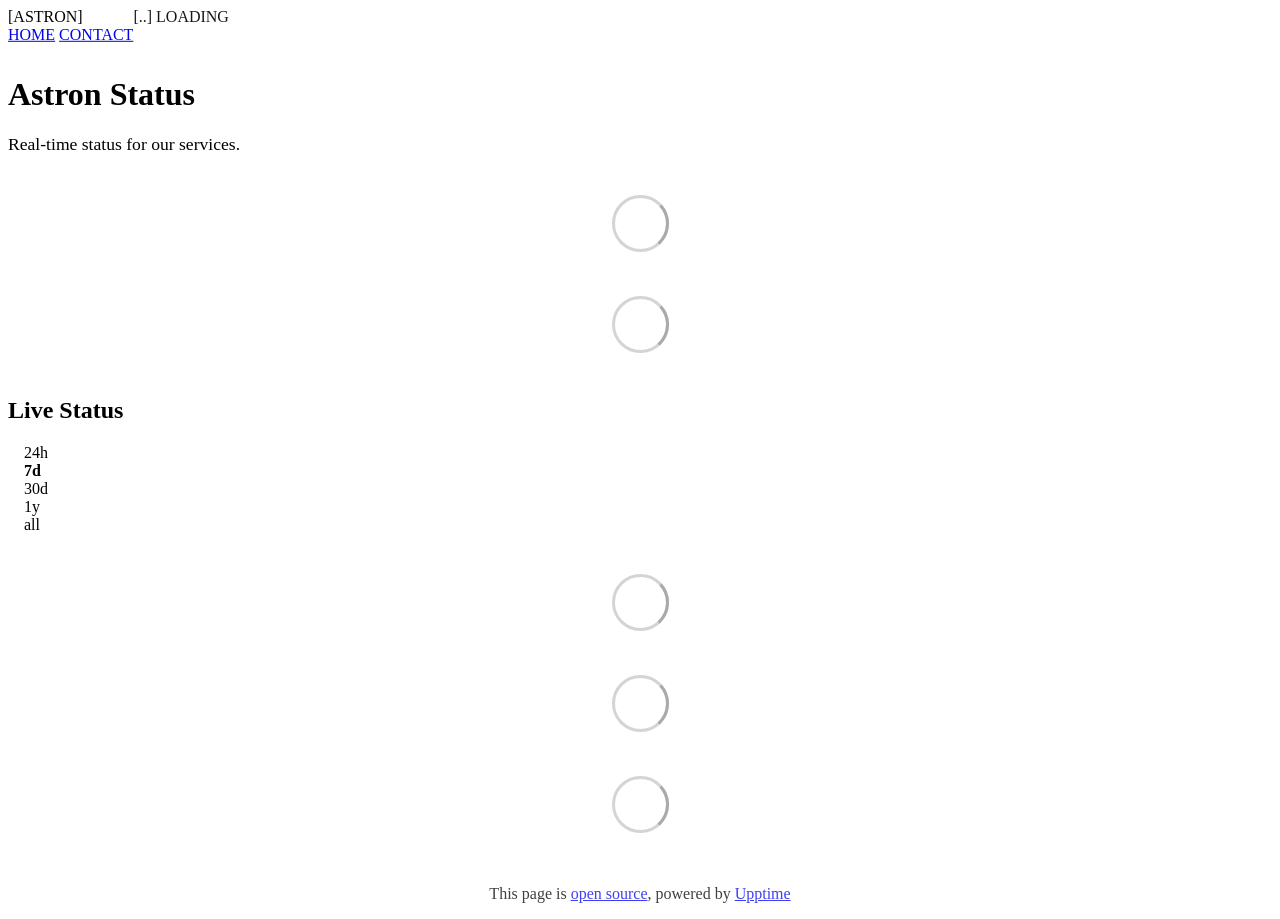
==== index.html @ dfa2bf89 "deploy: 3c7ea1530e923db7ce548e26ed9a985202ea8ff0" ====
<!DOCTYPE html> <html lang=en> <head> <meta charset=utf-8> <meta content="width=device-width,initial-scale=1" name=viewport> <meta content=#333333 name=theme-color> <base href=/ > <link href=manifest.json rel=manifest crossorigin=use-credentials> <script>__SAPPER__={baseUrl:"",preloaded:[void 0,{}]};if('serviceWorker' in navigator)navigator.serviceWorker.register('/service-worker.js');(function(){try{eval("async function x(){}");var main="/client/client.a3c14de9.js"}catch(e){main="/client/legacy/client.1df7ebd4.js"};var s=document.createElement("script");try{new Function("if(0)import('')")();s.src=main;s.type="module";s.crossOrigin="use-credentials";}catch(e){s.src="/client/shimport@2.0.5.js";s.setAttribute("data-main",main);}document.head.appendChild(s);}());</script> <link href=client/client-31a52aa5.css rel=stylesheet><link href=client/createOctokit-a85f76c7.css rel=stylesheet><link href=client/index-b0b6455a.css rel=stylesheet> <title>[ ASTRON STATUS ]</title><link href=https://status.astron.live/astron-theme.css rel=stylesheet><link href=https://status.astron.live/global.css rel=stylesheet><link href=https://raw.githubusercontent.com/upptime/upptime/master/assets/upptime-icon.svg rel=icon type=image/svg><link href=/logo-192.png rel=icon type=image/png> <link href=/client/client.a3c14de9.js rel=modulepreload as=script crossorigin=use-credentials><link href=/client/client-31a52aa5.css rel=preload as=style><link href=/client/index.81ff1f69.js rel=modulepreload as=script crossorigin=use-credentials><link href=/client/createOctokit.c7860b08.js rel=modulepreload as=script crossorigin=use-credentials><link href=/client/inject_styles.803b7e80.js rel=modulepreload as=script crossorigin=use-credentials><link href=/client/createOctokit-a85f76c7.css rel=preload as=style><link href=/client/index-b0b6455a.css rel=preload as=style></head> <body> <div id=sapper> <div class=background> <div class=bg-overlay></div> </div> <div class=container id=custom-ui style=display:none> <header class=header> <div class=logo>[ASTRON]</div> <div class=nav-right> <a href=https://astron.live>HOME</a> <a href=mailto:hi@astron.live>CONTACT</a> </div> </header> <main class=content> <div class=mods-list id=status-list> <a class="mod-item-link placeholder-item"> <div class=mod-item> <span class=mod-number>[..]</span> <span class=mod-name>LOADING</span> <span class=mod-desc></span> </div> </a> </div> </main> </div> <script src=https://cdnjs.cloudflare.com/ajax/libs/gsap/3.12.2/gsap.min.js></script> <script> if (window.location.pathname === '/' || window.location.pathname === '/index.html') {
      document.getElementById('custom-ui').style.display = 'flex';
      
      gsap.from(".background", { duration: 2, opacity: 0, ease: "power2.inOut" });
      gsap.from(".header", { duration: 1.2, y: -30, opacity: 0, ease: "power3.out", delay: 0.3 });
      gsap.from(".placeholder-item", { duration: 1, y: -40, opacity: 0, stagger: 0.15, ease: "back.out(1.2)", delay: 0.8 });

      fetch('https://raw.githubusercontent.com/teasyastron/status-page/master/history/summary.json').then(r => r.json()).then(data => {
          let html = '';
          data.forEach((site, index) => {
              const num = String(index + 1).padStart(2, '0');
              const isUp = site.status === 'up';
              const isDegraded = site.status === 'degraded';
              const statusText = isUp ? 'Online (' + site.time + 'ms)' : (isDegraded ? 'Degraded' : 'Offline');
              const indicatorClass = isUp ? 'up' : (isDegraded ? 'degraded' : 'down');
              const link = site.url || '#';
              
              html += `
                  <a href="${link}" class="mod-item-link dynamic-item" target="_blank" style="opacity:0">
                      <div class="mod-item">
                          <span class="mod-number">[${num}]</span>
                          <span class="mod-name">${site.name}</span>
                          <span class="mod-desc">${statusText}</span>
                          <span class="mod-status-indicator ${indicatorClass}"></span>
                      </div>
                  </a>
              `;
          });
          document.getElementById('status-list').innerHTML = html;
          gsap.to(".dynamic-item", { duration: 0.5, opacity: 1, y: 0, stagger: 0.1, ease: "power2.out" });
      }).catch(e => {
          console.error(e);
      });
  } </script> <nav class=svelte-a08hsz><div class="container svelte-a08hsz"> <ul class=svelte-a08hsz> </ul></div> </nav> <main class=container> <header class=svelte-ngkazm><h1><strong>Astron Status</strong></h1> <p class="svelte-ngkazm lead">Real-time status for our services.</header> <section class=svelte-8lnl4f><div class="svelte-68jxue loading"><svg class=svelte-68jxue height=38 stroke=#aaa width=38 xmlns=http://www.w3.org/2000/svg><g fill=none fill-rule=evenodd><g stroke-width=2 transform="translate(1 1)"><circle cx=18 cy=18 r=18 stroke-opacity=.5></circle><path d="M36 18c0-9.94-8.06-18-18-18"><animateTransform attributeName=transform dur=1s from="0 18 18" repeatCount=indefinite to="360 18 18" type=rotate></animateTransform></path></g></g></svg></div> </section> <section class=svelte-8lnl4f><div class="svelte-68jxue loading"><svg class=svelte-68jxue height=38 stroke=#aaa width=38 xmlns=http://www.w3.org/2000/svg><g fill=none fill-rule=evenodd><g stroke-width=2 transform="translate(1 1)"><circle cx=18 cy=18 r=18 stroke-opacity=.5></circle><path d="M36 18c0-9.94-8.06-18-18-18"><animateTransform attributeName=transform dur=1s from="0 18 18" repeatCount=indefinite to="360 18 18" type=rotate></animateTransform></path></g></g></svg></div> </section> <div class="svelte-fqsq6s f changed"><h2>Live Status</h2> <form class="svelte-fqsq6s f r"><div><input class=svelte-fqsq6s id=data_day name=d type=radio value=day><label class=svelte-fqsq6s for=data_day>24h</label></div> <div><input class=svelte-fqsq6s id=data_week name=d type=radio value=week checked><label class=svelte-fqsq6s for=data_week>7d</label></div> <div><input class=svelte-fqsq6s id=data_month name=d type=radio value=month><label class=svelte-fqsq6s for=data_month>30d</label></div> <div><input class=svelte-fqsq6s id=data_year name=d type=radio value=year><label class=svelte-fqsq6s for=data_year>1y</label></div> <div><input class=svelte-fqsq6s id=data_all name=d type=radio value=all><label class=svelte-fqsq6s for=data_all>all</label></div></form></div> <section class="svelte-fqsq6s live-status"><div class="svelte-68jxue loading"><svg class=svelte-68jxue height=38 stroke=#aaa width=38 xmlns=http://www.w3.org/2000/svg><g fill=none fill-rule=evenodd><g stroke-width=2 transform="translate(1 1)"><circle cx=18 cy=18 r=18 stroke-opacity=.5></circle><path d="M36 18c0-9.94-8.06-18-18-18"><animateTransform attributeName=transform dur=1s from="0 18 18" repeatCount=indefinite to="360 18 18" type=rotate></animateTransform></path></g></g></svg></div> </section> <section><div class="svelte-68jxue loading"><svg class=svelte-68jxue height=38 stroke=#aaa width=38 xmlns=http://www.w3.org/2000/svg><g fill=none fill-rule=evenodd><g stroke-width=2 transform="translate(1 1)"><circle cx=18 cy=18 r=18 stroke-opacity=.5></circle><path d="M36 18c0-9.94-8.06-18-18-18"><animateTransform attributeName=transform dur=1s from="0 18 18" repeatCount=indefinite to="360 18 18" type=rotate></animateTransform></path></g></g></svg></div> </section> <section><div class="svelte-68jxue loading"><svg class=svelte-68jxue height=38 stroke=#aaa width=38 xmlns=http://www.w3.org/2000/svg><g fill=none fill-rule=evenodd><g stroke-width=2 transform="translate(1 1)"><circle cx=18 cy=18 r=18 stroke-opacity=.5></circle><path d="M36 18c0-9.94-8.06-18-18-18"><animateTransform attributeName=transform dur=1s from="0 18 18" repeatCount=indefinite to="360 18 18" type=rotate></animateTransform></path></g></g></svg></div></section></main> <footer class=svelte-jbr799><p>This page is <a href=https://github.com/teasyastron/status-page>open source</a>, powered by <a href=https://upptime.js.org>Upptime</a></p> </footer></div> <script> try {
        if (typeof window !== "undefined" && window.navigator && navigator.serviceWorker) {
          navigator.serviceWorker.getRegistrations().then(function (registrations) {
            for (let registration of registrations) {
              registration.unregister();
            }
          });
        }
        if (typeof window !== "undefined" && "caches" in window) {
          caches.keys().then(function (keyList) {
            return Promise.all(
              keyList.map(function (key) {
                return caches.delete(key);
              })
            );
          });
        }
      } catch (error) {} </script>
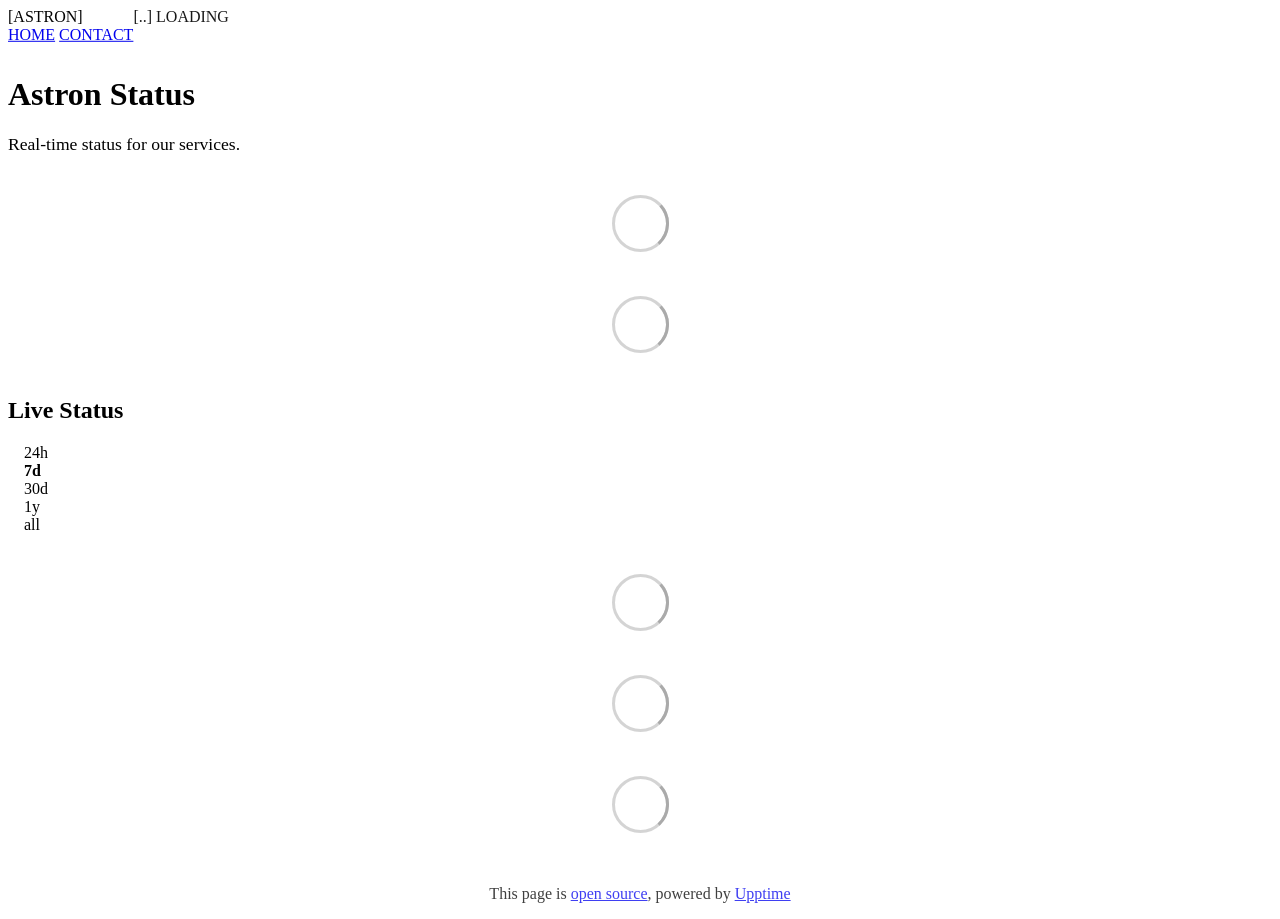
==== commit 95831fe1: "deploy: 974be0660827af40e8c73e22e7a86c883162ddcc" ====
--- a/index.html
+++ b/index.html
@@ -1,4 +1,4 @@
-<!DOCTYPE html> <html lang=en> <head> <meta charset=utf-8> <meta content="width=device-width,initial-scale=1" name=viewport> <meta content=#333333 name=theme-color> <base href=/ > <link href=manifest.json rel=manifest crossorigin=use-credentials> <script>__SAPPER__={baseUrl:"",preloaded:[void 0,{}]};if('serviceWorker' in navigator)navigator.serviceWorker.register('/service-worker.js');(function(){try{eval("async function x(){}");var main="/client/client.a3c14de9.js"}catch(e){main="/client/legacy/client.1df7ebd4.js"};var s=document.createElement("script");try{new Function("if(0)import('')")();s.src=main;s.type="module";s.crossOrigin="use-credentials";}catch(e){s.src="/client/shimport@2.0.5.js";s.setAttribute("data-main",main);}document.head.appendChild(s);}());</script> <link href=client/client-31a52aa5.css rel=stylesheet><link href=client/createOctokit-a85f76c7.css rel=stylesheet><link href=client/index-b0b6455a.css rel=stylesheet> <title>[ ASTRON STATUS ]</title><link href=https://status.astron.live/astron-theme.css rel=stylesheet><link href=https://status.astron.live/global.css rel=stylesheet><link href=https://raw.githubusercontent.com/upptime/upptime/master/assets/upptime-icon.svg rel=icon type=image/svg><link href=/logo-192.png rel=icon type=image/png> <link href=/client/client.a3c14de9.js rel=modulepreload as=script crossorigin=use-credentials><link href=/client/client-31a52aa5.css rel=preload as=style><link href=/client/index.81ff1f69.js rel=modulepreload as=script crossorigin=use-credentials><link href=/client/createOctokit.c7860b08.js rel=modulepreload as=script crossorigin=use-credentials><link href=/client/inject_styles.803b7e80.js rel=modulepreload as=script crossorigin=use-credentials><link href=/client/createOctokit-a85f76c7.css rel=preload as=style><link href=/client/index-b0b6455a.css rel=preload as=style></head> <body> <div id=sapper> <div class=background> <div class=bg-overlay></div> </div> <div class=container id=custom-ui style=display:none> <header class=header> <div class=logo>[ASTRON]</div> <div class=nav-right> <a href=https://astron.live>HOME</a> <a href=mailto:hi@astron.live>CONTACT</a> </div> </header> <main class=content> <div class=mods-list id=status-list> <a class="mod-item-link placeholder-item"> <div class=mod-item> <span class=mod-number>[..]</span> <span class=mod-name>LOADING</span> <span class=mod-desc></span> </div> </a> </div> </main> </div> <script src=https://cdnjs.cloudflare.com/ajax/libs/gsap/3.12.2/gsap.min.js></script> <script> if (window.location.pathname === '/' || window.location.pathname === '/index.html') {
+<!DOCTYPE html> <html lang=en> <head> <meta charset=utf-8> <meta content="width=device-width,initial-scale=1" name=viewport> <meta content=#333333 name=theme-color> <base href=/ > <link href=manifest.json rel=manifest crossorigin=use-credentials> <script>__SAPPER__={baseUrl:"",preloaded:[void 0,{}]};if('serviceWorker' in navigator)navigator.serviceWorker.register('/service-worker.js');(function(){try{eval("async function x(){}");var main="/client/client.cb63bbe5.js"}catch(e){main="/client/legacy/client.4ad7f8ba.js"};var s=document.createElement("script");try{new Function("if(0)import('')")();s.src=main;s.type="module";s.crossOrigin="use-credentials";}catch(e){s.src="/client/shimport@2.0.5.js";s.setAttribute("data-main",main);}document.head.appendChild(s);}());</script> <link href=client/client-31a52aa5.css rel=stylesheet><link href=client/createOctokit-a85f76c7.css rel=stylesheet><link href=client/index-b0b6455a.css rel=stylesheet> <title>[ ASTRON STATUS ]</title><link href=https://status.astron.live/astron-theme.css rel=stylesheet><link href=https://status.astron.live/global.css rel=stylesheet><link href=https://raw.githubusercontent.com/upptime/upptime/master/assets/upptime-icon.svg rel=icon type=image/svg><link href=/logo-192.png rel=icon type=image/png> <link href=/client/client.cb63bbe5.js rel=modulepreload as=script crossorigin=use-credentials><link href=/client/client-31a52aa5.css rel=preload as=style><link href=/client/index.92cb066a.js rel=modulepreload as=script crossorigin=use-credentials><link href=/client/createOctokit.c0d9b858.js rel=modulepreload as=script crossorigin=use-credentials><link href=/client/inject_styles.803b7e80.js rel=modulepreload as=script crossorigin=use-credentials><link href=/client/createOctokit-a85f76c7.css rel=preload as=style><link href=/client/index-b0b6455a.css rel=preload as=style></head> <body> <div id=sapper> <div class=background> <div class=bg-overlay></div> </div> <div class=container id=custom-ui style=display:none> <header class=header> <div class=logo>[ASTRON]</div> <div class=nav-right> <a href=https://astron.live>HOME</a> <a href=mailto:hi@astron.live>CONTACT</a> </div> </header> <main class=content> <div class=mods-list id=status-list> <a class="mod-item-link placeholder-item"> <div class=mod-item> <span class=mod-number>[..]</span> <span class=mod-name>LOADING</span> <span class=mod-desc></span> </div> </a> </div> </main> </div> <script src=https://cdnjs.cloudflare.com/ajax/libs/gsap/3.12.2/gsap.min.js></script> <script> if (window.location.pathname === '/' || window.location.pathname === '/index.html') {
       document.getElementById('custom-ui').style.display = 'flex';
       
       gsap.from(".background", { duration: 2, opacity: 0, ease: "power2.inOut" });
@@ -7,24 +7,28 @@
 
       fetch('https://raw.githubusercontent.com/teasyastron/status-page/master/history/summary.json').then(r => r.json()).then(data => {
           let html = '';
+          const nameMap = { 'Astron': 'astron', 'Rubber': 'Rubber', 'DNF': 'DNF Academy', 'CDN': 'astronCDN' };
+          
           data.forEach((site, index) => {
               const num = String(index + 1).padStart(2, '0');
               const isUp = site.status === 'up';
               const isDegraded = site.status === 'degraded';
-              const statusText = isUp ? 'Online (' + site.time + 'ms)' : (isDegraded ? 'Degraded' : 'Offline');
+              const statusText = isUp ? 'Online' : (isDegraded ? 'Degraded' : 'Offline');
               const indicatorClass = isUp ? 'up' : (isDegraded ? 'degraded' : 'down');
               const link = site.url || '#';
+              const displayName = nameMap[site.name] || site.name;
+              const pingText = '<span style="font-size: 0.85em; opacity: 0.6; display: block; margin-top: 2px;">' + site.time + 'ms</span>';
               
-              html += `
-                  <a href="${link}" class="mod-item-link dynamic-item" target="_blank" style="opacity:0">
-                      <div class="mod-item">
-                          <span class="mod-number">[${num}]</span>
-                          <span class="mod-name">${site.name}</span>
-                          <span class="mod-desc">${statusText}</span>
-                          <span class="mod-status-indicator ${indicatorClass}"></span>
-                      </div>
-                  </a>
-              `;
+              html += '<a href="' + link + '" class="mod-item-link dynamic-item" target="_blank" style="opacity:0">' +
+                      '<div class="mod-item">' +
+                          '<span class="mod-number">[' + num + ']</span>' +
+                          '<span class="mod-name">' + displayName + '</span>' +
+                          '<span class="mod-desc" style="text-align: right; display: flex; flex-direction: column; align-items: flex-end;">' +
+                              '<span style="display: flex; align-items: center; gap: 8px;">' + statusText + ' <span class="mod-status-indicator ' + indicatorClass + '"></span></span>' +
+                              pingText +
+                          '</span>' +
+                      '</div>' +
+                  '</a>';
           });
           document.getElementById('status-list').innerHTML = html;
           gsap.to(".dynamic-item", { duration: 0.5, opacity: 1, y: 0, stagger: 0.1, ease: "power2.out" });
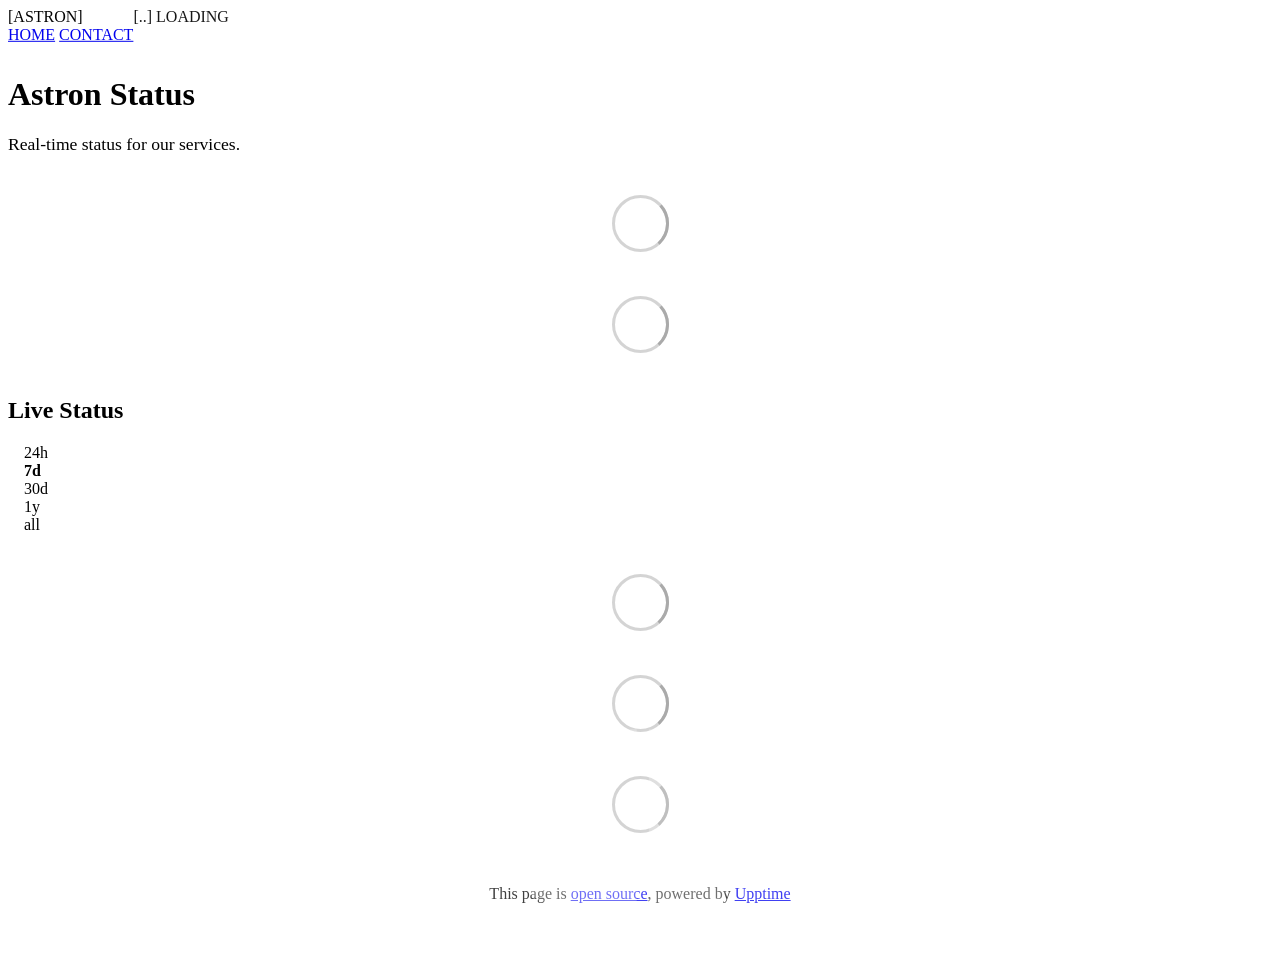
==== commit 4285d1fd: "deploy: 2793bbb029944d60989a6c4742f9b708f396f107" ====
--- a/index.html
+++ b/index.html
@@ -1,5 +1,6 @@
-<!DOCTYPE html> <html lang=en> <head> <meta charset=utf-8> <meta content="width=device-width,initial-scale=1" name=viewport> <meta content=#333333 name=theme-color> <base href=/ > <link href=manifest.json rel=manifest crossorigin=use-credentials> <script>__SAPPER__={baseUrl:"",preloaded:[void 0,{}]};if('serviceWorker' in navigator)navigator.serviceWorker.register('/service-worker.js');(function(){try{eval("async function x(){}");var main="/client/client.cb63bbe5.js"}catch(e){main="/client/legacy/client.4ad7f8ba.js"};var s=document.createElement("script");try{new Function("if(0)import('')")();s.src=main;s.type="module";s.crossOrigin="use-credentials";}catch(e){s.src="/client/shimport@2.0.5.js";s.setAttribute("data-main",main);}document.head.appendChild(s);}());</script> <link href=client/client-31a52aa5.css rel=stylesheet><link href=client/createOctokit-a85f76c7.css rel=stylesheet><link href=client/index-b0b6455a.css rel=stylesheet> <title>[ ASTRON STATUS ]</title><link href=https://status.astron.live/astron-theme.css rel=stylesheet><link href=https://status.astron.live/global.css rel=stylesheet><link href=https://raw.githubusercontent.com/upptime/upptime/master/assets/upptime-icon.svg rel=icon type=image/svg><link href=/logo-192.png rel=icon type=image/png> <link href=/client/client.cb63bbe5.js rel=modulepreload as=script crossorigin=use-credentials><link href=/client/client-31a52aa5.css rel=preload as=style><link href=/client/index.92cb066a.js rel=modulepreload as=script crossorigin=use-credentials><link href=/client/createOctokit.c0d9b858.js rel=modulepreload as=script crossorigin=use-credentials><link href=/client/inject_styles.803b7e80.js rel=modulepreload as=script crossorigin=use-credentials><link href=/client/createOctokit-a85f76c7.css rel=preload as=style><link href=/client/index-b0b6455a.css rel=preload as=style></head> <body> <div id=sapper> <div class=background> <div class=bg-overlay></div> </div> <div class=container id=custom-ui style=display:none> <header class=header> <div class=logo>[ASTRON]</div> <div class=nav-right> <a href=https://astron.live>HOME</a> <a href=mailto:hi@astron.live>CONTACT</a> </div> </header> <main class=content> <div class=mods-list id=status-list> <a class="mod-item-link placeholder-item"> <div class=mod-item> <span class=mod-number>[..]</span> <span class=mod-name>LOADING</span> <span class=mod-desc></span> </div> </a> </div> </main> </div> <script src=https://cdnjs.cloudflare.com/ajax/libs/gsap/3.12.2/gsap.min.js></script> <script> if (window.location.pathname === '/' || window.location.pathname === '/index.html') {
+<!DOCTYPE html> <html lang=en> <head> <meta charset=utf-8> <meta content="width=device-width,initial-scale=1" name=viewport> <meta content=#333333 name=theme-color> <base href=/ > <link href=manifest.json rel=manifest crossorigin=use-credentials> <script>__SAPPER__={baseUrl:"",preloaded:[void 0,{}]};if('serviceWorker' in navigator)navigator.serviceWorker.register('/service-worker.js');(function(){try{eval("async function x(){}");var main="/client/client.ac24592d.js"}catch(e){main="/client/legacy/client.bace5d03.js"};var s=document.createElement("script");try{new Function("if(0)import('')")();s.src=main;s.type="module";s.crossOrigin="use-credentials";}catch(e){s.src="/client/shimport@2.0.5.js";s.setAttribute("data-main",main);}document.head.appendChild(s);}());</script> <link href=client/client-31a52aa5.css rel=stylesheet><link href=client/createOctokit-a85f76c7.css rel=stylesheet><link href=client/index-b0b6455a.css rel=stylesheet> <title>[ ASTRON STATUS ]</title><link href=assets/apple-touch-icon.png rel=apple-touch-icon sizes=180x180> <link href=assets/favicon-32x32.png rel=icon type=image/png sizes=32x32> <link href=assets/favicon-16x16.png rel=icon type=image/png sizes=16x16> <link href=assets/favicon.ico rel="shortcut icon"> <style>@font-face{font-family:'Space Mono';src:url(assets/SpaceMono-Regular.ttf) format('truetype');font-weight:400;font-style:normal}@font-face{font-family:'Space Mono';src:url(assets/SpaceMono-Bold.ttf) format('truetype');font-weight:700;font-style:normal}@font-face{font-family:'Archivo Black';src:url(assets/ArchivoBlack-Regular.ttf) format('truetype');font-weight:400;font-style:normal}.hero-text{position:absolute;bottom:-1.5vw;left:0;width:100%;text-align:center;font-family:'Archivo Black',sans-serif;font-size:26vw;line-height:.75;color:#fff;text-transform:lowercase;letter-spacing:-.06em;z-index:2;pointer-events:none;transform:scaleX(1.15);opacity:.25;mix-blend-mode:screen}</style> <link href=https://status.astron.live/astron-theme.css rel=stylesheet><link href=https://status.astron.live/global.css rel=stylesheet><link href=https://raw.githubusercontent.com/upptime/upptime/master/assets/upptime-icon.svg rel=icon type=image/svg><link href=/logo-192.png rel=icon type=image/png> <link href=/client/client.ac24592d.js rel=modulepreload as=script crossorigin=use-credentials><link href=/client/client-31a52aa5.css rel=preload as=style><link href=/client/index.9061594f.js rel=modulepreload as=script crossorigin=use-credentials><link href=/client/createOctokit.8cdc662b.js rel=modulepreload as=script crossorigin=use-credentials><link href=/client/inject_styles.803b7e80.js rel=modulepreload as=script crossorigin=use-credentials><link href=/client/createOctokit-a85f76c7.css rel=preload as=style><link href=/client/index-b0b6455a.css rel=preload as=style></head> <body> <div id=sapper> <div class=background id=custom-bg style=display:none> <div class=bg-overlay></div> </div> <div class=container id=custom-ui style=display:none> <header class=header> <div class=logo>[ASTRON]</div> <div class=nav-right> <a href=https://astron.live>HOME</a> <a href=mailto:hi@astron.live>CONTACT</a> </div> </header> <main class=content> <div class=mods-list id=status-list> <a class="mod-item-link placeholder-item"> <div class=mod-item> <span class=mod-number>[..]</span> <span class=mod-name>LOADING</span> <span class=mod-desc></span> </div> </a> </div> </main> <div class=hero-text>astron</div> </div> <script src=https://cdnjs.cloudflare.com/ajax/libs/gsap/3.12.2/gsap.min.js></script> <script> if (window.location.pathname === '/' || window.location.pathname === '/index.html') {
       document.getElementById('custom-ui').style.display = 'flex';
+      document.getElementById('custom-bg').style.display = 'block';
       
       gsap.from(".background", { duration: 2, opacity: 0, ease: "power2.inOut" });
       gsap.from(".header", { duration: 1.2, y: -30, opacity: 0, ease: "power3.out", delay: 0.3 });
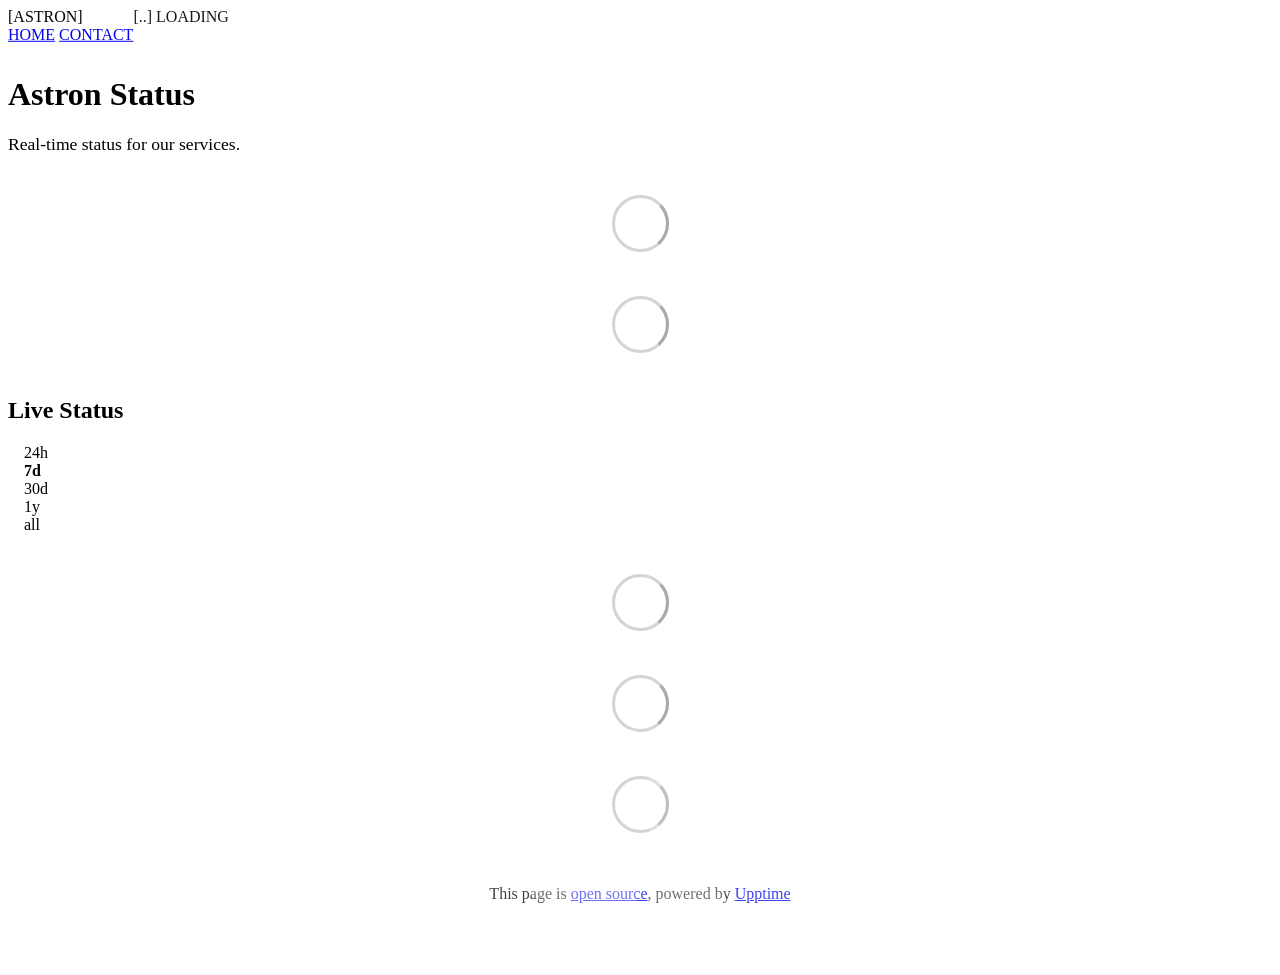
==== commit 9f74894b: "deploy: 6b3ccb5ae75602ca5fecc518118f60ef1b84a1bc" ====
--- a/index.html
+++ b/index.html
@@ -1,7 +1,8 @@
-<!DOCTYPE html> <html lang=en> <head> <meta charset=utf-8> <meta content="width=device-width,initial-scale=1" name=viewport> <meta content=#333333 name=theme-color> <base href=/ > <link href=manifest.json rel=manifest crossorigin=use-credentials> <script>__SAPPER__={baseUrl:"",preloaded:[void 0,{}]};if('serviceWorker' in navigator)navigator.serviceWorker.register('/service-worker.js');(function(){try{eval("async function x(){}");var main="/client/client.ac24592d.js"}catch(e){main="/client/legacy/client.bace5d03.js"};var s=document.createElement("script");try{new Function("if(0)import('')")();s.src=main;s.type="module";s.crossOrigin="use-credentials";}catch(e){s.src="/client/shimport@2.0.5.js";s.setAttribute("data-main",main);}document.head.appendChild(s);}());</script> <link href=client/client-31a52aa5.css rel=stylesheet><link href=client/createOctokit-a85f76c7.css rel=stylesheet><link href=client/index-b0b6455a.css rel=stylesheet> <title>[ ASTRON STATUS ]</title><link href=assets/apple-touch-icon.png rel=apple-touch-icon sizes=180x180> <link href=assets/favicon-32x32.png rel=icon type=image/png sizes=32x32> <link href=assets/favicon-16x16.png rel=icon type=image/png sizes=16x16> <link href=assets/favicon.ico rel="shortcut icon"> <style>@font-face{font-family:'Space Mono';src:url(assets/SpaceMono-Regular.ttf) format('truetype');font-weight:400;font-style:normal}@font-face{font-family:'Space Mono';src:url(assets/SpaceMono-Bold.ttf) format('truetype');font-weight:700;font-style:normal}@font-face{font-family:'Archivo Black';src:url(assets/ArchivoBlack-Regular.ttf) format('truetype');font-weight:400;font-style:normal}.hero-text{position:absolute;bottom:-1.5vw;left:0;width:100%;text-align:center;font-family:'Archivo Black',sans-serif;font-size:26vw;line-height:.75;color:#fff;text-transform:lowercase;letter-spacing:-.06em;z-index:2;pointer-events:none;transform:scaleX(1.15);opacity:.25;mix-blend-mode:screen}</style> <link href=https://status.astron.live/astron-theme.css rel=stylesheet><link href=https://status.astron.live/global.css rel=stylesheet><link href=https://raw.githubusercontent.com/upptime/upptime/master/assets/upptime-icon.svg rel=icon type=image/svg><link href=/logo-192.png rel=icon type=image/png> <link href=/client/client.ac24592d.js rel=modulepreload as=script crossorigin=use-credentials><link href=/client/client-31a52aa5.css rel=preload as=style><link href=/client/index.9061594f.js rel=modulepreload as=script crossorigin=use-credentials><link href=/client/createOctokit.8cdc662b.js rel=modulepreload as=script crossorigin=use-credentials><link href=/client/inject_styles.803b7e80.js rel=modulepreload as=script crossorigin=use-credentials><link href=/client/createOctokit-a85f76c7.css rel=preload as=style><link href=/client/index-b0b6455a.css rel=preload as=style></head> <body> <div id=sapper> <div class=background id=custom-bg style=display:none> <div class=bg-overlay></div> </div> <div class=container id=custom-ui style=display:none> <header class=header> <div class=logo>[ASTRON]</div> <div class=nav-right> <a href=https://astron.live>HOME</a> <a href=mailto:hi@astron.live>CONTACT</a> </div> </header> <main class=content> <div class=mods-list id=status-list> <a class="mod-item-link placeholder-item"> <div class=mod-item> <span class=mod-number>[..]</span> <span class=mod-name>LOADING</span> <span class=mod-desc></span> </div> </a> </div> </main> <div class=hero-text>astron</div> </div> <script src=https://cdnjs.cloudflare.com/ajax/libs/gsap/3.12.2/gsap.min.js></script> <script> if (window.location.pathname === '/' || window.location.pathname === '/index.html') {
+<!DOCTYPE html> <html lang=en> <head> <meta charset=utf-8> <meta content="width=device-width,initial-scale=1" name=viewport> <meta content=#333333 name=theme-color> <base href=/ > <link href=manifest.json rel=manifest crossorigin=use-credentials> <script>__SAPPER__={baseUrl:"",preloaded:[void 0,{}]};if('serviceWorker' in navigator)navigator.serviceWorker.register('/service-worker.js');(function(){try{eval("async function x(){}");var main="/client/client.9e993d7f.js"}catch(e){main="/client/legacy/client.273bb1c9.js"};var s=document.createElement("script");try{new Function("if(0)import('')")();s.src=main;s.type="module";s.crossOrigin="use-credentials";}catch(e){s.src="/client/shimport@2.0.5.js";s.setAttribute("data-main",main);}document.head.appendChild(s);}());</script> <link href=client/client-31a52aa5.css rel=stylesheet><link href=client/createOctokit-a85f76c7.css rel=stylesheet><link href=client/index-b0b6455a.css rel=stylesheet> <title>[ ASTRON STATUS ]</title><link href=assets/apple-touch-icon.png rel=apple-touch-icon sizes=180x180> <link href=assets/favicon-32x32.png rel=icon type=image/png sizes=32x32> <link href=assets/favicon-16x16.png rel=icon type=image/png sizes=16x16> <link href=assets/favicon.ico rel="shortcut icon"> <style>@font-face{font-family:'Space Mono';src:url(assets/SpaceMono-Regular.ttf) format('truetype');font-weight:400;font-style:normal}@font-face{font-family:'Space Mono';src:url(assets/SpaceMono-Bold.ttf) format('truetype');font-weight:700;font-style:normal}@font-face{font-family:'Archivo Black';src:url(assets/ArchivoBlack-Regular.ttf) format('truetype');font-weight:400;font-style:normal}.hero-text{position:absolute;bottom:-1.5vw;left:0;width:100%;text-align:center;font-family:'Archivo Black',sans-serif;font-size:26vw;line-height:.75;color:#fff;text-transform:lowercase;letter-spacing:-.06em;z-index:2;pointer-events:none;transform:scaleX(1.15);opacity:.25;mix-blend-mode:screen}</style> <link href=https://status.astron.live/astron-theme.css rel=stylesheet><link href=https://status.astron.live/global.css rel=stylesheet><link href=https://raw.githubusercontent.com/upptime/upptime/master/assets/upptime-icon.svg rel=icon type=image/svg><link href=/logo-192.png rel=icon type=image/png> <link href=/client/client.9e993d7f.js rel=modulepreload as=script crossorigin=use-credentials><link href=/client/client-31a52aa5.css rel=preload as=style><link href=/client/index.1feebdd6.js rel=modulepreload as=script crossorigin=use-credentials><link href=/client/createOctokit.2e9c6101.js rel=modulepreload as=script crossorigin=use-credentials><link href=/client/inject_styles.803b7e80.js rel=modulepreload as=script crossorigin=use-credentials><link href=/client/createOctokit-a85f76c7.css rel=preload as=style><link href=/client/index-b0b6455a.css rel=preload as=style></head> <body> <div id=sapper> <div class=background id=custom-bg style=display:none> <div class=bg-overlay></div> </div> <div class=container id=custom-ui style=display:none> <header class=header> <div class=logo>[ASTRON]</div> <div class=nav-right> <a href=https://astron.live>HOME</a> <a href=mailto:hi@astron.live>CONTACT</a> </div> </header> <main class=content> <div class=mods-list id=status-list> <a class="mod-item-link placeholder-item"> <div class=mod-item> <span class=mod-number>[..]</span> <span class=mod-name>LOADING</span> <span class=mod-desc></span> </div> </a> </div> </main> <div class=hero-text>astron</div> </div> <script src=https://cdnjs.cloudflare.com/ajax/libs/gsap/3.12.2/gsap.min.js></script> <script> if (window.location.pathname === '/' || window.location.pathname === '/index.html') {
       document.getElementById('custom-ui').style.display = 'flex';
       document.getElementById('custom-bg').style.display = 'block';
       
+      const startTime = Date.now();
       gsap.from(".background", { duration: 2, opacity: 0, ease: "power2.inOut" });
       gsap.from(".header", { duration: 1.2, y: -30, opacity: 0, ease: "power3.out", delay: 0.3 });
       gsap.from(".placeholder-item", { duration: 1, y: -40, opacity: 0, stagger: 0.15, ease: "back.out(1.2)", delay: 0.8 });
@@ -20,7 +21,7 @@
               const displayName = nameMap[site.name] || site.name;
               const pingText = '<span style="font-size: 0.85em; opacity: 0.6; display: block; margin-top: 2px;">' + site.time + 'ms</span>';
               
-              html += '<a href="' + link + '" class="mod-item-link dynamic-item" target="_blank" style="opacity:0">' +
+              html += '<a href="' + link + '" class="mod-item-link dynamic-item" target="_blank">' +
                       '<div class="mod-item">' +
                           '<span class="mod-number">[' + num + ']</span>' +
                           '<span class="mod-name">' + displayName + '</span>' +
@@ -32,7 +33,19 @@
                   '</a>';
           });
           document.getElementById('status-list').innerHTML = html;
-          gsap.to(".dynamic-item", { duration: 0.5, opacity: 1, y: 0, stagger: 0.1, ease: "power2.out" });
+          
+          const elapsed = (Date.now() - startTime) / 1000;
+          let remainingDelay = 0.8 - elapsed;
+          if (remainingDelay < 0) remainingDelay = 0;
+          
+          gsap.from(".dynamic-item", { 
+              duration: 1, 
+              y: -40, 
+              opacity: 0, 
+              stagger: 0.15, 
+              ease: "back.out(1.2)", 
+              delay: remainingDelay 
+          });
       }).catch(e => {
           console.error(e);
       });
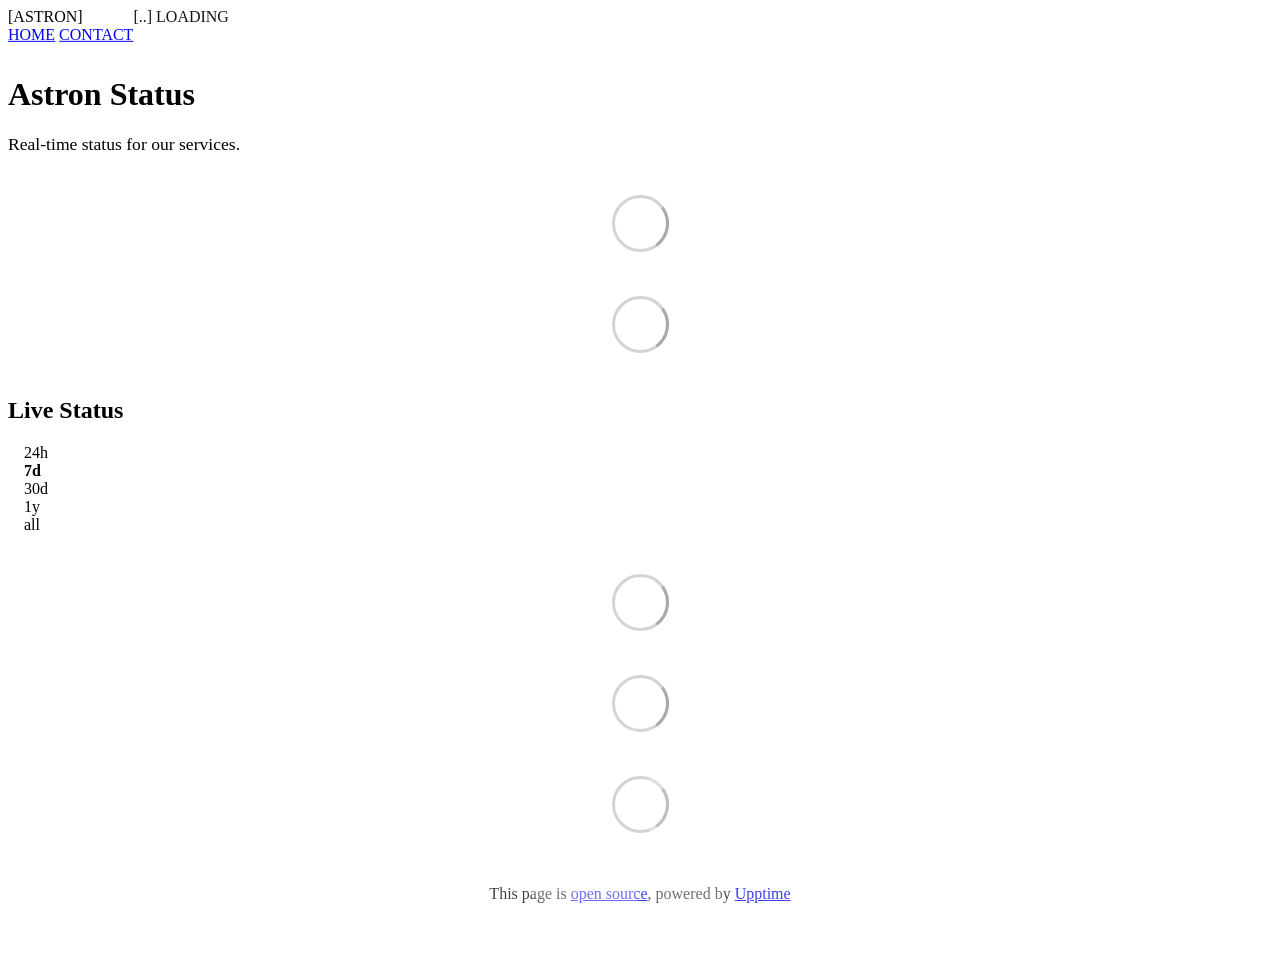
==== commit b31a8a7c: "deploy: 57fe9e6ed13a9305a5ef456f17912b824ae50830" ====
--- a/index.html
+++ b/index.html
@@ -1,4 +1,4 @@
-<!DOCTYPE html> <html lang=en> <head> <meta charset=utf-8> <meta content="width=device-width,initial-scale=1" name=viewport> <meta content=#333333 name=theme-color> <base href=/ > <link href=manifest.json rel=manifest crossorigin=use-credentials> <script>__SAPPER__={baseUrl:"",preloaded:[void 0,{}]};if('serviceWorker' in navigator)navigator.serviceWorker.register('/service-worker.js');(function(){try{eval("async function x(){}");var main="/client/client.9e993d7f.js"}catch(e){main="/client/legacy/client.273bb1c9.js"};var s=document.createElement("script");try{new Function("if(0)import('')")();s.src=main;s.type="module";s.crossOrigin="use-credentials";}catch(e){s.src="/client/shimport@2.0.5.js";s.setAttribute("data-main",main);}document.head.appendChild(s);}());</script> <link href=client/client-31a52aa5.css rel=stylesheet><link href=client/createOctokit-a85f76c7.css rel=stylesheet><link href=client/index-b0b6455a.css rel=stylesheet> <title>[ ASTRON STATUS ]</title><link href=assets/apple-touch-icon.png rel=apple-touch-icon sizes=180x180> <link href=assets/favicon-32x32.png rel=icon type=image/png sizes=32x32> <link href=assets/favicon-16x16.png rel=icon type=image/png sizes=16x16> <link href=assets/favicon.ico rel="shortcut icon"> <style>@font-face{font-family:'Space Mono';src:url(assets/SpaceMono-Regular.ttf) format('truetype');font-weight:400;font-style:normal}@font-face{font-family:'Space Mono';src:url(assets/SpaceMono-Bold.ttf) format('truetype');font-weight:700;font-style:normal}@font-face{font-family:'Archivo Black';src:url(assets/ArchivoBlack-Regular.ttf) format('truetype');font-weight:400;font-style:normal}.hero-text{position:absolute;bottom:-1.5vw;left:0;width:100%;text-align:center;font-family:'Archivo Black',sans-serif;font-size:26vw;line-height:.75;color:#fff;text-transform:lowercase;letter-spacing:-.06em;z-index:2;pointer-events:none;transform:scaleX(1.15);opacity:.25;mix-blend-mode:screen}</style> <link href=https://status.astron.live/astron-theme.css rel=stylesheet><link href=https://status.astron.live/global.css rel=stylesheet><link href=https://raw.githubusercontent.com/upptime/upptime/master/assets/upptime-icon.svg rel=icon type=image/svg><link href=/logo-192.png rel=icon type=image/png> <link href=/client/client.9e993d7f.js rel=modulepreload as=script crossorigin=use-credentials><link href=/client/client-31a52aa5.css rel=preload as=style><link href=/client/index.1feebdd6.js rel=modulepreload as=script crossorigin=use-credentials><link href=/client/createOctokit.2e9c6101.js rel=modulepreload as=script crossorigin=use-credentials><link href=/client/inject_styles.803b7e80.js rel=modulepreload as=script crossorigin=use-credentials><link href=/client/createOctokit-a85f76c7.css rel=preload as=style><link href=/client/index-b0b6455a.css rel=preload as=style></head> <body> <div id=sapper> <div class=background id=custom-bg style=display:none> <div class=bg-overlay></div> </div> <div class=container id=custom-ui style=display:none> <header class=header> <div class=logo>[ASTRON]</div> <div class=nav-right> <a href=https://astron.live>HOME</a> <a href=mailto:hi@astron.live>CONTACT</a> </div> </header> <main class=content> <div class=mods-list id=status-list> <a class="mod-item-link placeholder-item"> <div class=mod-item> <span class=mod-number>[..]</span> <span class=mod-name>LOADING</span> <span class=mod-desc></span> </div> </a> </div> </main> <div class=hero-text>astron</div> </div> <script src=https://cdnjs.cloudflare.com/ajax/libs/gsap/3.12.2/gsap.min.js></script> <script> if (window.location.pathname === '/' || window.location.pathname === '/index.html') {
+<!DOCTYPE html> <html lang=en> <head> <meta charset=utf-8> <meta content="width=device-width,initial-scale=1" name=viewport> <meta content=#333333 name=theme-color> <base href=/ > <link href=manifest.json rel=manifest crossorigin=use-credentials> <script>__SAPPER__={baseUrl:"",preloaded:[void 0,{}]};if('serviceWorker' in navigator)navigator.serviceWorker.register('/service-worker.js');(function(){try{eval("async function x(){}");var main="/client/client.21e8a48b.js"}catch(e){main="/client/legacy/client.fbf12259.js"};var s=document.createElement("script");try{new Function("if(0)import('')")();s.src=main;s.type="module";s.crossOrigin="use-credentials";}catch(e){s.src="/client/shimport@2.0.5.js";s.setAttribute("data-main",main);}document.head.appendChild(s);}());</script> <link href=client/client-31a52aa5.css rel=stylesheet><link href=client/createOctokit-a85f76c7.css rel=stylesheet><link href=client/index-b0b6455a.css rel=stylesheet> <title>Status - astron</title><title>Status - astron</title> <link href=assets/apple-touch-icon.png rel=apple-touch-icon sizes=180x180> <link href=assets/favicon-32x32.png rel=icon type=image/png sizes=32x32> <link href=assets/favicon-16x16.png rel=icon type=image/png sizes=16x16> <link href=assets/favicon.ico rel="shortcut icon"> <style>@font-face{font-family:'Space Mono';src:url(assets/SpaceMono-Regular.ttf) format('truetype');font-weight:400;font-style:normal}@font-face{font-family:'Space Mono';src:url(assets/SpaceMono-Bold.ttf) format('truetype');font-weight:700;font-style:normal}@font-face{font-family:'Archivo Black';src:url(assets/ArchivoBlack-Regular.ttf) format('truetype');font-weight:400;font-style:normal}.hero-text{position:absolute;bottom:-1.5vw;left:0;width:100%;text-align:center;font-family:'Archivo Black',sans-serif;font-size:26vw;line-height:.75;color:#fff;text-transform:lowercase;letter-spacing:-.06em;z-index:2;pointer-events:none;transform:scaleX(1.15);opacity:.25;mix-blend-mode:screen}</style> <link href=https://status.astron.live/astron-theme.css rel=stylesheet><link href=https://status.astron.live/global.css rel=stylesheet><link href=https://raw.githubusercontent.com/upptime/upptime/master/assets/upptime-icon.svg rel=icon type=image/svg><link href=/logo-192.png rel=icon type=image/png> <link href=/client/client.21e8a48b.js rel=modulepreload as=script crossorigin=use-credentials><link href=/client/client-31a52aa5.css rel=preload as=style><link href=/client/index.c3a68748.js rel=modulepreload as=script crossorigin=use-credentials><link href=/client/createOctokit.3a5f52ec.js rel=modulepreload as=script crossorigin=use-credentials><link href=/client/inject_styles.803b7e80.js rel=modulepreload as=script crossorigin=use-credentials><link href=/client/createOctokit-a85f76c7.css rel=preload as=style><link href=/client/index-b0b6455a.css rel=preload as=style></head> <body> <div id=sapper> <div class=background id=custom-bg style=display:none> <div class=bg-overlay></div> </div> <div class=container id=custom-ui style=display:none> <header class=header> <div class=logo>[ASTRON]</div> <div class=nav-right> <a href=https://astron.live>HOME</a> <a href=mailto:hi@astron.live>CONTACT</a> </div> </header> <main class=content> <div class=mods-list id=status-list> <a class="mod-item-link placeholder-item"> <div class=mod-item> <span class=mod-number>[..]</span> <span class=mod-name>LOADING</span> <span class=mod-desc></span> </div> </a> </div> </main> <div class=hero-text>astron</div> </div> <script src=https://cdnjs.cloudflare.com/ajax/libs/gsap/3.12.2/gsap.min.js></script> <script> if (window.location.pathname === '/' || window.location.pathname === '/index.html') {
       document.getElementById('custom-ui').style.display = 'flex';
       document.getElementById('custom-bg').style.display = 'block';
       
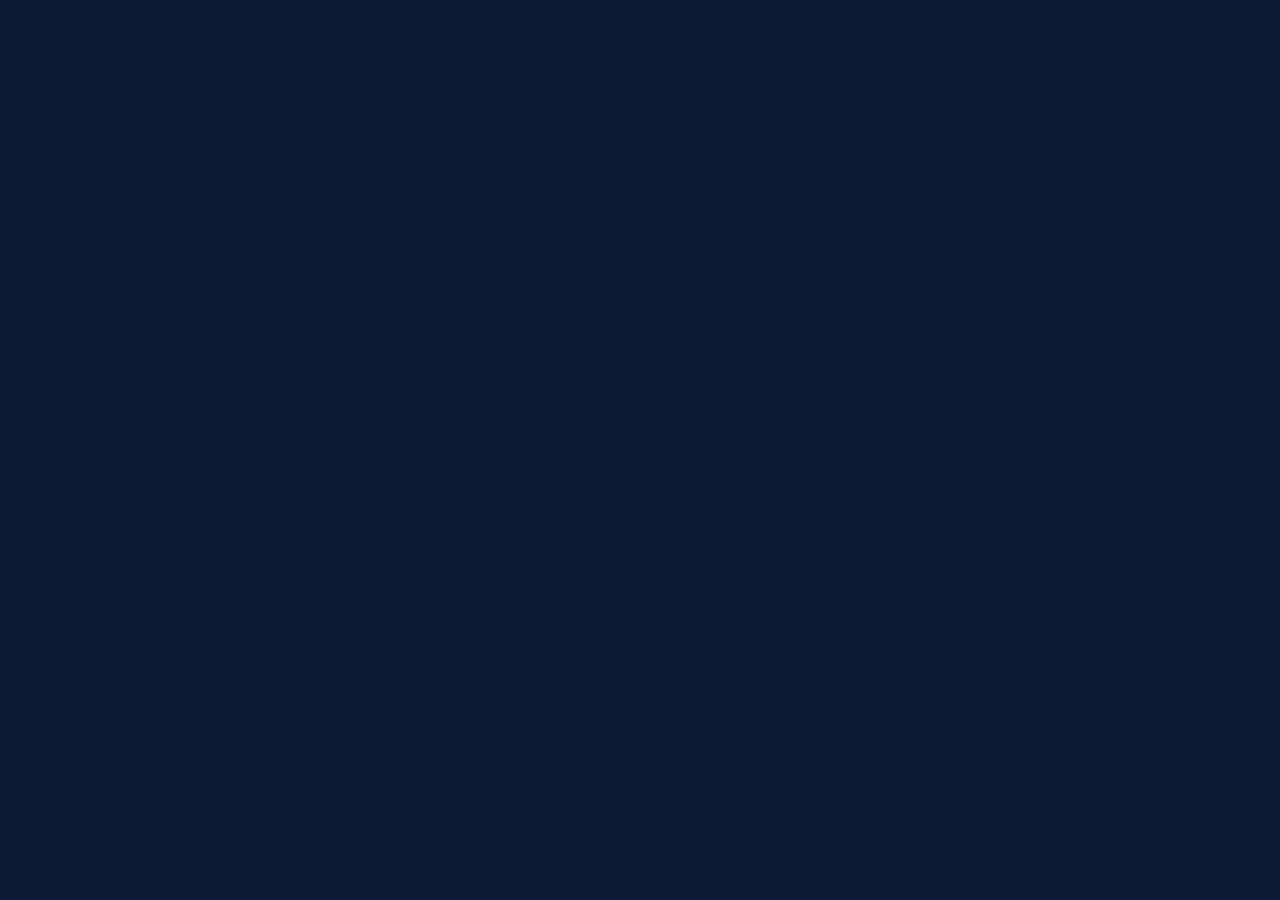
==== commit 6e50c623: "deploy: 3b29ca503610dab67e99d4c82e20ff8bbdc781be" ====
--- a/index.html
+++ b/index.html
@@ -1,4 +1,4 @@
-<!DOCTYPE html> <html lang=en> <head> <meta charset=utf-8> <meta content="width=device-width,initial-scale=1" name=viewport> <meta content=#333333 name=theme-color> <base href=/ > <link href=manifest.json rel=manifest crossorigin=use-credentials> <script>__SAPPER__={baseUrl:"",preloaded:[void 0,{}]};if('serviceWorker' in navigator)navigator.serviceWorker.register('/service-worker.js');(function(){try{eval("async function x(){}");var main="/client/client.21e8a48b.js"}catch(e){main="/client/legacy/client.fbf12259.js"};var s=document.createElement("script");try{new Function("if(0)import('')")();s.src=main;s.type="module";s.crossOrigin="use-credentials";}catch(e){s.src="/client/shimport@2.0.5.js";s.setAttribute("data-main",main);}document.head.appendChild(s);}());</script> <link href=client/client-31a52aa5.css rel=stylesheet><link href=client/createOctokit-a85f76c7.css rel=stylesheet><link href=client/index-b0b6455a.css rel=stylesheet> <title>Status - astron</title><title>Status - astron</title> <link href=assets/apple-touch-icon.png rel=apple-touch-icon sizes=180x180> <link href=assets/favicon-32x32.png rel=icon type=image/png sizes=32x32> <link href=assets/favicon-16x16.png rel=icon type=image/png sizes=16x16> <link href=assets/favicon.ico rel="shortcut icon"> <style>@font-face{font-family:'Space Mono';src:url(assets/SpaceMono-Regular.ttf) format('truetype');font-weight:400;font-style:normal}@font-face{font-family:'Space Mono';src:url(assets/SpaceMono-Bold.ttf) format('truetype');font-weight:700;font-style:normal}@font-face{font-family:'Archivo Black';src:url(assets/ArchivoBlack-Regular.ttf) format('truetype');font-weight:400;font-style:normal}.hero-text{position:absolute;bottom:-1.5vw;left:0;width:100%;text-align:center;font-family:'Archivo Black',sans-serif;font-size:26vw;line-height:.75;color:#fff;text-transform:lowercase;letter-spacing:-.06em;z-index:2;pointer-events:none;transform:scaleX(1.15);opacity:.25;mix-blend-mode:screen}</style> <link href=https://status.astron.live/astron-theme.css rel=stylesheet><link href=https://status.astron.live/global.css rel=stylesheet><link href=https://raw.githubusercontent.com/upptime/upptime/master/assets/upptime-icon.svg rel=icon type=image/svg><link href=/logo-192.png rel=icon type=image/png> <link href=/client/client.21e8a48b.js rel=modulepreload as=script crossorigin=use-credentials><link href=/client/client-31a52aa5.css rel=preload as=style><link href=/client/index.c3a68748.js rel=modulepreload as=script crossorigin=use-credentials><link href=/client/createOctokit.3a5f52ec.js rel=modulepreload as=script crossorigin=use-credentials><link href=/client/inject_styles.803b7e80.js rel=modulepreload as=script crossorigin=use-credentials><link href=/client/createOctokit-a85f76c7.css rel=preload as=style><link href=/client/index-b0b6455a.css rel=preload as=style></head> <body> <div id=sapper> <div class=background id=custom-bg style=display:none> <div class=bg-overlay></div> </div> <div class=container id=custom-ui style=display:none> <header class=header> <div class=logo>[ASTRON]</div> <div class=nav-right> <a href=https://astron.live>HOME</a> <a href=mailto:hi@astron.live>CONTACT</a> </div> </header> <main class=content> <div class=mods-list id=status-list> <a class="mod-item-link placeholder-item"> <div class=mod-item> <span class=mod-number>[..]</span> <span class=mod-name>LOADING</span> <span class=mod-desc></span> </div> </a> </div> </main> <div class=hero-text>astron</div> </div> <script src=https://cdnjs.cloudflare.com/ajax/libs/gsap/3.12.2/gsap.min.js></script> <script> if (window.location.pathname === '/' || window.location.pathname === '/index.html') {
+<!DOCTYPE html> <html lang=en> <head> <meta charset=utf-8> <meta content="width=device-width,initial-scale=1" name=viewport> <meta content=#333333 name=theme-color> <base href=/ > <link href=manifest.json rel=manifest crossorigin=use-credentials> <script>__SAPPER__={baseUrl:"",preloaded:[void 0,{}]};if('serviceWorker' in navigator)navigator.serviceWorker.register('/service-worker.js');(function(){try{eval("async function x(){}");var main="/client/client.fee09ad6.js"}catch(e){main="/client/legacy/client.8d95673a.js"};var s=document.createElement("script");try{new Function("if(0)import('')")();s.src=main;s.type="module";s.crossOrigin="use-credentials";}catch(e){s.src="/client/shimport@2.0.5.js";s.setAttribute("data-main",main);}document.head.appendChild(s);}());</script> <link href=client/client-31a52aa5.css rel=stylesheet><link href=client/createOctokit-a85f76c7.css rel=stylesheet><link href=client/index-b0b6455a.css rel=stylesheet> <title>Status - astron</title><title>Status - astron</title> <link href=assets/apple-touch-icon.png rel=apple-touch-icon sizes=180x180> <link href=assets/favicon-32x32.png rel=icon type=image/png sizes=32x32> <link href=assets/favicon-16x16.png rel=icon type=image/png sizes=16x16> <link href=assets/favicon.ico rel="shortcut icon"> <style>@font-face{font-family:'Space Mono';src:url(assets/SpaceMono-Regular.ttf) format('truetype');font-weight:400;font-style:normal}@font-face{font-family:'Space Mono';src:url(assets/SpaceMono-Bold.ttf) format('truetype');font-weight:700;font-style:normal}@font-face{font-family:'Archivo Black';src:url(assets/ArchivoBlack-Regular.ttf) format('truetype');font-weight:400;font-style:normal}.hero-text{position:absolute;bottom:-1.5vw;left:0;width:100%;text-align:center;font-family:'Archivo Black',sans-serif;font-size:26vw;line-height:.75;color:#fff;text-transform:lowercase;letter-spacing:-.06em;z-index:2;pointer-events:none;transform:scaleX(1.15);opacity:.25;mix-blend-mode:screen}#sapper{display:none!important}*{margin:0;padding:0;box-sizing:border-box}body,html{height:100%;width:100%;overflow:hidden;background-color:#0c1b33;color:#fff;user-select:none;-webkit-user-select:none}.background{position:absolute;top:0;left:0;width:100%;height:100%;background-image:url(assets/bg.png);background-size:cover;background-position:center bottom;z-index:0}.bg-overlay{position:absolute;top:0;left:0;width:100%;height:100%;background:linear-gradient(to bottom,rgba(12,27,51,.1) 0,rgba(12,27,51,.4) 100%);z-index:1}.container{display:flex;flex-direction:column;height:100%;padding:2rem 3rem;position:relative;z-index:2}.header{display:flex;justify-content:space-between;align-items:flex-start;font-family:'Space Mono',monospace;font-size:.75rem;letter-spacing:.1em}.nav-right{display:flex;gap:2rem}.logo{text-transform:uppercase;font-weight:700;font-size:.8rem}.nav-right a{color:#fff;text-decoration:none;text-transform:uppercase;transition:opacity .3s ease}.nav-right a:hover{opacity:.7}.content{flex-grow:1;display:flex;justify-content:center;padding-top:6rem}.mods-list{display:flex;flex-direction:column;gap:.5rem;font-family:'Space Mono',monospace;font-size:.85rem;letter-spacing:.05em;width:fit-content}.mod-item-link{display:block;text-decoration:none;color:inherit;transition:filter .3s ease}.mod-item-link:hover{filter:brightness(70%)}.mod-item{display:grid;grid-template-columns:45px 150px auto;gap:1rem;text-transform:uppercase;align-items:center}.mod-number{opacity:.8}.mod-name{font-weight:700}.mod-desc{opacity:.9;text-align:right}.hero-text{position:absolute;bottom:-1.5vw;left:0;width:100%;text-align:center;font-family:'Archivo Black',sans-serif;font-size:26vw;line-height:.75;color:#fff;text-transform:lowercase;letter-spacing:-.06em;z-index:2;pointer-events:none;transform:scaleX(1.15);opacity:.25;mix-blend-mode:screen}.mod-status-indicator{width:10px;height:10px;border-radius:50%;display:inline-block;justify-self:end}.mod-status-indicator.up{background-color:#10b981;box-shadow:0 0 10px #10b981}.mod-status-indicator.degraded{background-color:#f59e0b;box-shadow:0 0 10px #f59e0b}.mod-status-indicator.down{background-color:#ef4444;box-shadow:0 0 10px #ef4444}</style> <link href=https://status.astron.live/astron-theme.css rel=stylesheet><link href=https://status.astron.live/global.css rel=stylesheet><link href=https://raw.githubusercontent.com/upptime/upptime/master/assets/upptime-icon.svg rel=icon type=image/svg><link href=/logo-192.png rel=icon type=image/png> <link href=/client/client.fee09ad6.js rel=modulepreload as=script crossorigin=use-credentials><link href=/client/client-31a52aa5.css rel=preload as=style><link href=/client/index.eb341ff0.js rel=modulepreload as=script crossorigin=use-credentials><link href=/client/createOctokit.4676edc3.js rel=modulepreload as=script crossorigin=use-credentials><link href=/client/inject_styles.803b7e80.js rel=modulepreload as=script crossorigin=use-credentials><link href=/client/createOctokit-a85f76c7.css rel=preload as=style><link href=/client/index-b0b6455a.css rel=preload as=style></head> <body> <div id=sapper> <div class=background id=custom-bg style=display:none> <div class=bg-overlay></div> </div> <div class=container id=custom-ui style=display:none> <header class=header> <div class=logo>[ASTRON]</div> <div class=nav-right> <a href=https://astron.live>HOME</a> <a href=mailto:hi@astron.live>CONTACT</a> </div> </header> <main class=content> <div class=mods-list id=status-list> <a class="mod-item-link placeholder-item"> <div class=mod-item> <span class=mod-number>[..]</span> <span class=mod-name>LOADING</span> <span class=mod-desc></span> </div> </a> </div> </main> <div class=hero-text>astron</div> </div> <script src=https://cdnjs.cloudflare.com/ajax/libs/gsap/3.12.2/gsap.min.js></script> <script> if (true) {
       document.getElementById('custom-ui').style.display = 'flex';
       document.getElementById('custom-bg').style.display = 'block';
       
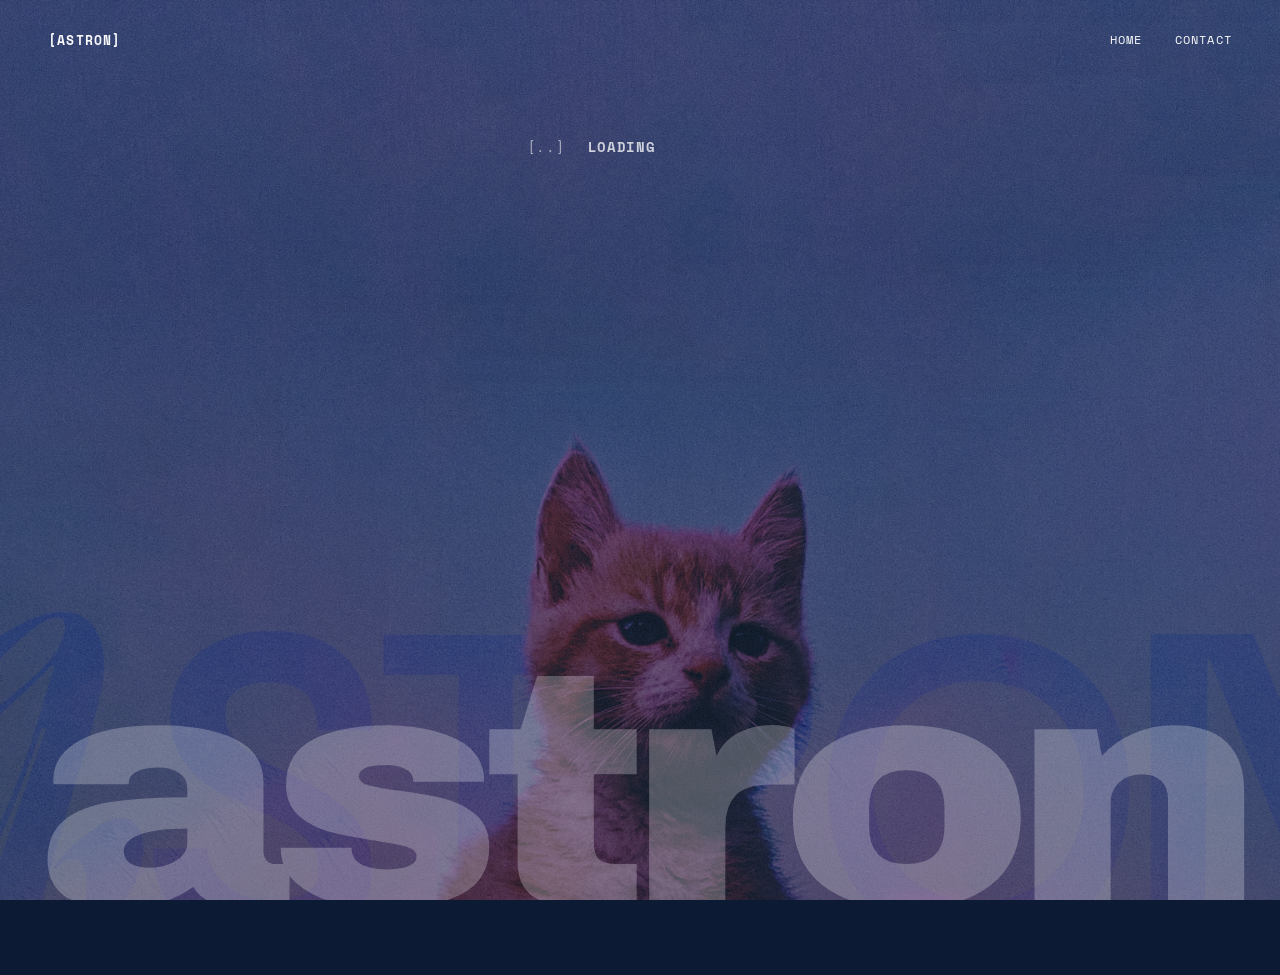
==== commit afbc03bf: "deploy: 6af0c9ce5c40faa91d9c6c38e796ceddf50b13b5" ====
--- a/index.html
+++ b/index.html
@@ -1,5 +1,5 @@
-<!DOCTYPE html> <html lang=en> <head> <meta charset=utf-8> <meta content="width=device-width,initial-scale=1" name=viewport> <meta content=#333333 name=theme-color> <base href=/ > <link href=manifest.json rel=manifest crossorigin=use-credentials> <script>__SAPPER__={baseUrl:"",preloaded:[void 0,{}]};if('serviceWorker' in navigator)navigator.serviceWorker.register('/service-worker.js');(function(){try{eval("async function x(){}");var main="/client/client.fee09ad6.js"}catch(e){main="/client/legacy/client.8d95673a.js"};var s=document.createElement("script");try{new Function("if(0)import('')")();s.src=main;s.type="module";s.crossOrigin="use-credentials";}catch(e){s.src="/client/shimport@2.0.5.js";s.setAttribute("data-main",main);}document.head.appendChild(s);}());</script> <link href=client/client-31a52aa5.css rel=stylesheet><link href=client/createOctokit-a85f76c7.css rel=stylesheet><link href=client/index-b0b6455a.css rel=stylesheet> <title>Status - astron</title><title>Status - astron</title> <link href=assets/apple-touch-icon.png rel=apple-touch-icon sizes=180x180> <link href=assets/favicon-32x32.png rel=icon type=image/png sizes=32x32> <link href=assets/favicon-16x16.png rel=icon type=image/png sizes=16x16> <link href=assets/favicon.ico rel="shortcut icon"> <style>@font-face{font-family:'Space Mono';src:url(assets/SpaceMono-Regular.ttf) format('truetype');font-weight:400;font-style:normal}@font-face{font-family:'Space Mono';src:url(assets/SpaceMono-Bold.ttf) format('truetype');font-weight:700;font-style:normal}@font-face{font-family:'Archivo Black';src:url(assets/ArchivoBlack-Regular.ttf) format('truetype');font-weight:400;font-style:normal}.hero-text{position:absolute;bottom:-1.5vw;left:0;width:100%;text-align:center;font-family:'Archivo Black',sans-serif;font-size:26vw;line-height:.75;color:#fff;text-transform:lowercase;letter-spacing:-.06em;z-index:2;pointer-events:none;transform:scaleX(1.15);opacity:.25;mix-blend-mode:screen}#sapper{display:none!important}*{margin:0;padding:0;box-sizing:border-box}body,html{height:100%;width:100%;overflow:hidden;background-color:#0c1b33;color:#fff;user-select:none;-webkit-user-select:none}.background{position:absolute;top:0;left:0;width:100%;height:100%;background-image:url(assets/bg.png);background-size:cover;background-position:center bottom;z-index:0}.bg-overlay{position:absolute;top:0;left:0;width:100%;height:100%;background:linear-gradient(to bottom,rgba(12,27,51,.1) 0,rgba(12,27,51,.4) 100%);z-index:1}.container{display:flex;flex-direction:column;height:100%;padding:2rem 3rem;position:relative;z-index:2}.header{display:flex;justify-content:space-between;align-items:flex-start;font-family:'Space Mono',monospace;font-size:.75rem;letter-spacing:.1em}.nav-right{display:flex;gap:2rem}.logo{text-transform:uppercase;font-weight:700;font-size:.8rem}.nav-right a{color:#fff;text-decoration:none;text-transform:uppercase;transition:opacity .3s ease}.nav-right a:hover{opacity:.7}.content{flex-grow:1;display:flex;justify-content:center;padding-top:6rem}.mods-list{display:flex;flex-direction:column;gap:.5rem;font-family:'Space Mono',monospace;font-size:.85rem;letter-spacing:.05em;width:fit-content}.mod-item-link{display:block;text-decoration:none;color:inherit;transition:filter .3s ease}.mod-item-link:hover{filter:brightness(70%)}.mod-item{display:grid;grid-template-columns:45px 150px auto;gap:1rem;text-transform:uppercase;align-items:center}.mod-number{opacity:.8}.mod-name{font-weight:700}.mod-desc{opacity:.9;text-align:right}.hero-text{position:absolute;bottom:-1.5vw;left:0;width:100%;text-align:center;font-family:'Archivo Black',sans-serif;font-size:26vw;line-height:.75;color:#fff;text-transform:lowercase;letter-spacing:-.06em;z-index:2;pointer-events:none;transform:scaleX(1.15);opacity:.25;mix-blend-mode:screen}.mod-status-indicator{width:10px;height:10px;border-radius:50%;display:inline-block;justify-self:end}.mod-status-indicator.up{background-color:#10b981;box-shadow:0 0 10px #10b981}.mod-status-indicator.degraded{background-color:#f59e0b;box-shadow:0 0 10px #f59e0b}.mod-status-indicator.down{background-color:#ef4444;box-shadow:0 0 10px #ef4444}</style> <link href=https://status.astron.live/astron-theme.css rel=stylesheet><link href=https://status.astron.live/global.css rel=stylesheet><link href=https://raw.githubusercontent.com/upptime/upptime/master/assets/upptime-icon.svg rel=icon type=image/svg><link href=/logo-192.png rel=icon type=image/png> <link href=/client/client.fee09ad6.js rel=modulepreload as=script crossorigin=use-credentials><link href=/client/client-31a52aa5.css rel=preload as=style><link href=/client/index.eb341ff0.js rel=modulepreload as=script crossorigin=use-credentials><link href=/client/createOctokit.4676edc3.js rel=modulepreload as=script crossorigin=use-credentials><link href=/client/inject_styles.803b7e80.js rel=modulepreload as=script crossorigin=use-credentials><link href=/client/createOctokit-a85f76c7.css rel=preload as=style><link href=/client/index-b0b6455a.css rel=preload as=style></head> <body> <div id=sapper> <div class=background id=custom-bg style=display:none> <div class=bg-overlay></div> </div> <div class=container id=custom-ui style=display:none> <header class=header> <div class=logo>[ASTRON]</div> <div class=nav-right> <a href=https://astron.live>HOME</a> <a href=mailto:hi@astron.live>CONTACT</a> </div> </header> <main class=content> <div class=mods-list id=status-list> <a class="mod-item-link placeholder-item"> <div class=mod-item> <span class=mod-number>[..]</span> <span class=mod-name>LOADING</span> <span class=mod-desc></span> </div> </a> </div> </main> <div class=hero-text>astron</div> </div> <script src=https://cdnjs.cloudflare.com/ajax/libs/gsap/3.12.2/gsap.min.js></script> <script> if (true) {
-      document.getElementById('custom-ui').style.display = 'flex';
+<!DOCTYPE html> <html lang=en> <head> <meta charset=utf-8> <meta content="width=device-width,initial-scale=1" name=viewport> <meta content=#333333 name=theme-color> <base href=/ > <link href=manifest.json rel=manifest crossorigin=use-credentials> <script>__SAPPER__={baseUrl:"",preloaded:[void 0,{}]};if('serviceWorker' in navigator)navigator.serviceWorker.register('/service-worker.js');(function(){try{eval("async function x(){}");var main="/client/client.ef89ccfc.js"}catch(e){main="/client/legacy/client.ac33811f.js"};var s=document.createElement("script");try{new Function("if(0)import('')")();s.src=main;s.type="module";s.crossOrigin="use-credentials";}catch(e){s.src="/client/shimport@2.0.5.js";s.setAttribute("data-main",main);}document.head.appendChild(s);}());</script> <link href=client/client-31a52aa5.css rel=stylesheet><link href=client/createOctokit-a85f76c7.css rel=stylesheet><link href=client/index-b0b6455a.css rel=stylesheet> <title>Status - astron</title><title>Status - astron</title> <link href=assets/apple-touch-icon.png rel=apple-touch-icon sizes=180x180> <link href=assets/favicon-32x32.png rel=icon type=image/png sizes=32x32> <link href=assets/favicon-16x16.png rel=icon type=image/png sizes=16x16> <link href=assets/favicon.ico rel="shortcut icon"> <style>@font-face{font-family:'Space Mono';src:url(assets/SpaceMono-Regular.ttf) format('truetype');font-weight:400;font-style:normal}@font-face{font-family:'Space Mono';src:url(assets/SpaceMono-Bold.ttf) format('truetype');font-weight:700;font-style:normal}@font-face{font-family:'Archivo Black';src:url(assets/ArchivoBlack-Regular.ttf) format('truetype');font-weight:400;font-style:normal}.hero-text{position:absolute;bottom:-1.5vw;left:0;width:100%;text-align:center;font-family:'Archivo Black',sans-serif;font-size:26vw;line-height:.75;color:#fff;text-transform:lowercase;letter-spacing:-.06em;z-index:2;pointer-events:none;transform:scaleX(1.15);opacity:.25;mix-blend-mode:screen}#sapper{display:none!important}*{margin:0;padding:0;box-sizing:border-box}body,html{height:100%;width:100%;overflow:hidden;background-color:#0c1b33;color:#fff;user-select:none;-webkit-user-select:none}.background{position:absolute;top:0;left:0;width:100%;height:100%;background-image:url(assets/bg.png);background-size:cover;background-position:center bottom;z-index:0}.bg-overlay{position:absolute;top:0;left:0;width:100%;height:100%;background:linear-gradient(to bottom,rgba(12,27,51,.1) 0,rgba(12,27,51,.4) 100%);z-index:1}.container{display:flex;flex-direction:column;height:100%;padding:2rem 3rem;position:relative;z-index:2}.header{display:flex;justify-content:space-between;align-items:flex-start;font-family:'Space Mono',monospace;font-size:.75rem;letter-spacing:.1em}.nav-right{display:flex;gap:2rem}.logo{text-transform:uppercase;font-weight:700;font-size:.8rem}.nav-right a{color:#fff;text-decoration:none;text-transform:uppercase;transition:opacity .3s ease}.nav-right a:hover{opacity:.7}.content{flex-grow:1;display:flex;justify-content:center;padding-top:6rem}.mods-list{display:flex;flex-direction:column;gap:.5rem;font-family:'Space Mono',monospace;font-size:.85rem;letter-spacing:.05em;width:fit-content}.mod-item-link{display:block;text-decoration:none;color:inherit;transition:filter .3s ease}.mod-item-link:hover{filter:brightness(70%)}.mod-item{display:grid;grid-template-columns:45px 150px auto;gap:1rem;text-transform:uppercase;align-items:center}.mod-number{opacity:.8}.mod-name{font-weight:700}.mod-desc{opacity:.9;text-align:right}.hero-text{position:absolute;bottom:-1.5vw;left:0;width:100%;text-align:center;font-family:'Archivo Black',sans-serif;font-size:26vw;line-height:.75;color:#fff;text-transform:lowercase;letter-spacing:-.06em;z-index:2;pointer-events:none;transform:scaleX(1.15);opacity:.25;mix-blend-mode:screen}.mod-status-indicator{width:10px;height:10px;border-radius:50%;display:inline-block;justify-self:end}.mod-status-indicator.up{background-color:#10b981;box-shadow:0 0 10px #10b981}.mod-status-indicator.degraded{background-color:#f59e0b;box-shadow:0 0 10px #f59e0b}.mod-status-indicator.down{background-color:#ef4444;box-shadow:0 0 10px #ef4444}</style> <link href=https://status.astron.live/astron-theme.css rel=stylesheet><link href=https://status.astron.live/global.css rel=stylesheet><link href=https://raw.githubusercontent.com/upptime/upptime/master/assets/upptime-icon.svg rel=icon type=image/svg><link href=/logo-192.png rel=icon type=image/png> <link href=/client/client.ef89ccfc.js rel=modulepreload as=script crossorigin=use-credentials><link href=/client/client-31a52aa5.css rel=preload as=style><link href=/client/index.ea8f9205.js rel=modulepreload as=script crossorigin=use-credentials><link href=/client/createOctokit.93c00f7d.js rel=modulepreload as=script crossorigin=use-credentials><link href=/client/inject_styles.803b7e80.js rel=modulepreload as=script crossorigin=use-credentials><link href=/client/createOctokit-a85f76c7.css rel=preload as=style><link href=/client/index-b0b6455a.css rel=preload as=style></head> <body> <div id=sapper> <div class=background id=custom-bg style=display:none> <div class=bg-overlay></div> </div> <div class=container id=custom-ui style=display:none> <header class=header> <div class=logo>[ASTRON]</div> <div class=nav-right> <a href=https://astron.live>HOME</a> <a href=mailto:hi@astron.live>CONTACT</a> </div> </header> <main class=content> <div class=mods-list id=status-list> <a class="mod-item-link placeholder-item"> <div class=mod-item> <span class=mod-number>[..]</span> <span class=mod-name>LOADING</span> <span class=mod-desc></span> </div> </a> </div> </main> <div class=hero-text>astron</div> </div> <script src=https://cdnjs.cloudflare.com/ajax/libs/gsap/3.12.2/gsap.min.js></script> <script> if (true) {
+      document.body.appendChild(document.getElementById('custom-bg')); document.body.appendChild(document.getElementById('custom-ui')); document.getElementById('custom-ui').style.display = 'flex';
       document.getElementById('custom-bg').style.display = 'block';
       
       const startTime = Date.now();
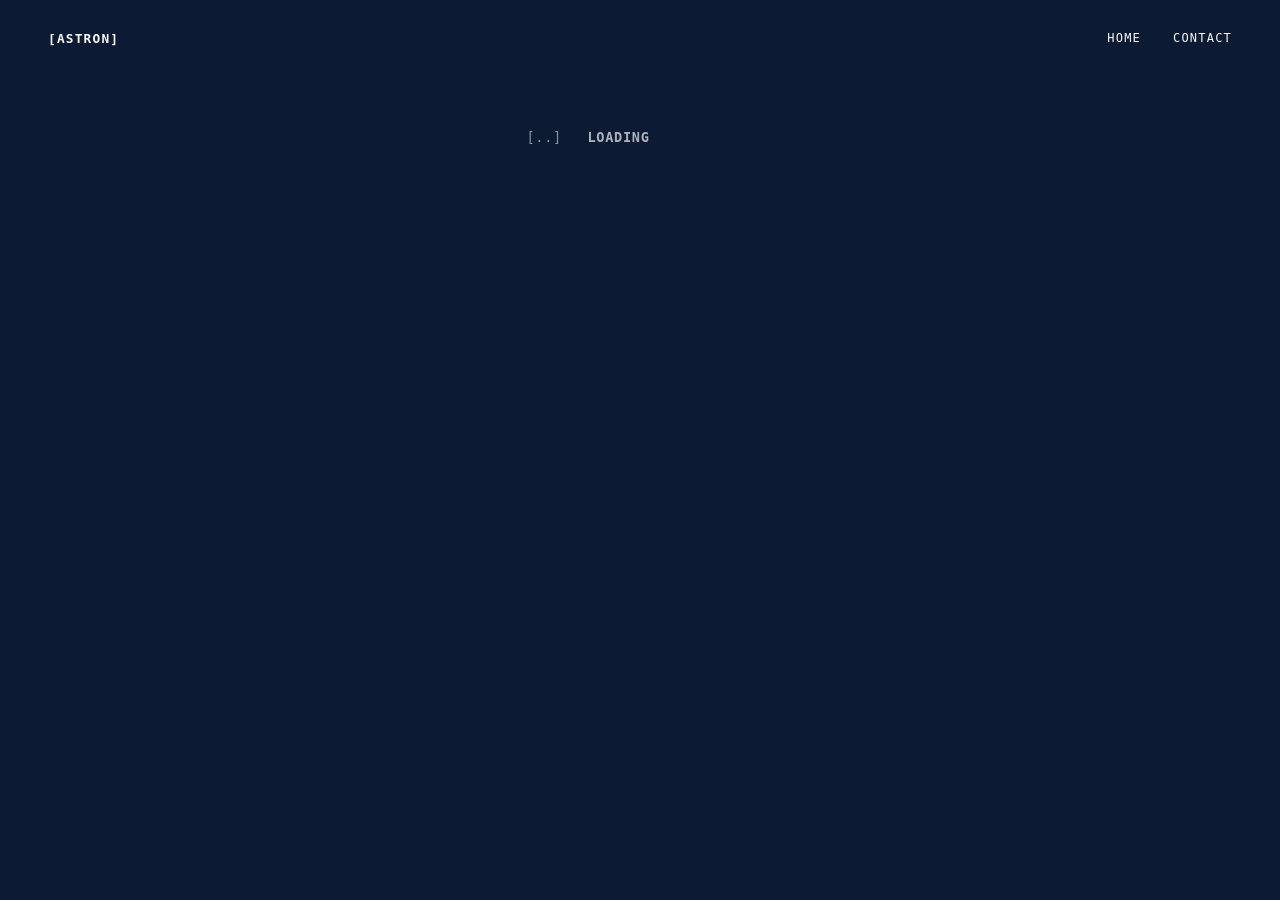
==== commit 85e1f854: "deploy: 6e3ad8e40d46372ddb13e5b3f7d5bed0c4291d46" ====
--- a/index.html
+++ b/index.html
@@ -1,10 +1,11 @@
-<!DOCTYPE html> <html lang=en> <head> <meta charset=utf-8> <meta content="width=device-width,initial-scale=1" name=viewport> <meta content=#333333 name=theme-color> <base href=/ > <link href=manifest.json rel=manifest crossorigin=use-credentials> <script>__SAPPER__={baseUrl:"",preloaded:[void 0,{}]};if('serviceWorker' in navigator)navigator.serviceWorker.register('/service-worker.js');(function(){try{eval("async function x(){}");var main="/client/client.ef89ccfc.js"}catch(e){main="/client/legacy/client.ac33811f.js"};var s=document.createElement("script");try{new Function("if(0)import('')")();s.src=main;s.type="module";s.crossOrigin="use-credentials";}catch(e){s.src="/client/shimport@2.0.5.js";s.setAttribute("data-main",main);}document.head.appendChild(s);}());</script> <link href=client/client-31a52aa5.css rel=stylesheet><link href=client/createOctokit-a85f76c7.css rel=stylesheet><link href=client/index-b0b6455a.css rel=stylesheet> <title>Status - astron</title><title>Status - astron</title> <link href=assets/apple-touch-icon.png rel=apple-touch-icon sizes=180x180> <link href=assets/favicon-32x32.png rel=icon type=image/png sizes=32x32> <link href=assets/favicon-16x16.png rel=icon type=image/png sizes=16x16> <link href=assets/favicon.ico rel="shortcut icon"> <style>@font-face{font-family:'Space Mono';src:url(assets/SpaceMono-Regular.ttf) format('truetype');font-weight:400;font-style:normal}@font-face{font-family:'Space Mono';src:url(assets/SpaceMono-Bold.ttf) format('truetype');font-weight:700;font-style:normal}@font-face{font-family:'Archivo Black';src:url(assets/ArchivoBlack-Regular.ttf) format('truetype');font-weight:400;font-style:normal}.hero-text{position:absolute;bottom:-1.5vw;left:0;width:100%;text-align:center;font-family:'Archivo Black',sans-serif;font-size:26vw;line-height:.75;color:#fff;text-transform:lowercase;letter-spacing:-.06em;z-index:2;pointer-events:none;transform:scaleX(1.15);opacity:.25;mix-blend-mode:screen}#sapper{display:none!important}*{margin:0;padding:0;box-sizing:border-box}body,html{height:100%;width:100%;overflow:hidden;background-color:#0c1b33;color:#fff;user-select:none;-webkit-user-select:none}.background{position:absolute;top:0;left:0;width:100%;height:100%;background-image:url(assets/bg.png);background-size:cover;background-position:center bottom;z-index:0}.bg-overlay{position:absolute;top:0;left:0;width:100%;height:100%;background:linear-gradient(to bottom,rgba(12,27,51,.1) 0,rgba(12,27,51,.4) 100%);z-index:1}.container{display:flex;flex-direction:column;height:100%;padding:2rem 3rem;position:relative;z-index:2}.header{display:flex;justify-content:space-between;align-items:flex-start;font-family:'Space Mono',monospace;font-size:.75rem;letter-spacing:.1em}.nav-right{display:flex;gap:2rem}.logo{text-transform:uppercase;font-weight:700;font-size:.8rem}.nav-right a{color:#fff;text-decoration:none;text-transform:uppercase;transition:opacity .3s ease}.nav-right a:hover{opacity:.7}.content{flex-grow:1;display:flex;justify-content:center;padding-top:6rem}.mods-list{display:flex;flex-direction:column;gap:.5rem;font-family:'Space Mono',monospace;font-size:.85rem;letter-spacing:.05em;width:fit-content}.mod-item-link{display:block;text-decoration:none;color:inherit;transition:filter .3s ease}.mod-item-link:hover{filter:brightness(70%)}.mod-item{display:grid;grid-template-columns:45px 150px auto;gap:1rem;text-transform:uppercase;align-items:center}.mod-number{opacity:.8}.mod-name{font-weight:700}.mod-desc{opacity:.9;text-align:right}.hero-text{position:absolute;bottom:-1.5vw;left:0;width:100%;text-align:center;font-family:'Archivo Black',sans-serif;font-size:26vw;line-height:.75;color:#fff;text-transform:lowercase;letter-spacing:-.06em;z-index:2;pointer-events:none;transform:scaleX(1.15);opacity:.25;mix-blend-mode:screen}.mod-status-indicator{width:10px;height:10px;border-radius:50%;display:inline-block;justify-self:end}.mod-status-indicator.up{background-color:#10b981;box-shadow:0 0 10px #10b981}.mod-status-indicator.degraded{background-color:#f59e0b;box-shadow:0 0 10px #f59e0b}.mod-status-indicator.down{background-color:#ef4444;box-shadow:0 0 10px #ef4444}</style> <link href=https://status.astron.live/astron-theme.css rel=stylesheet><link href=https://status.astron.live/global.css rel=stylesheet><link href=https://raw.githubusercontent.com/upptime/upptime/master/assets/upptime-icon.svg rel=icon type=image/svg><link href=/logo-192.png rel=icon type=image/png> <link href=/client/client.ef89ccfc.js rel=modulepreload as=script crossorigin=use-credentials><link href=/client/client-31a52aa5.css rel=preload as=style><link href=/client/index.ea8f9205.js rel=modulepreload as=script crossorigin=use-credentials><link href=/client/createOctokit.93c00f7d.js rel=modulepreload as=script crossorigin=use-credentials><link href=/client/inject_styles.803b7e80.js rel=modulepreload as=script crossorigin=use-credentials><link href=/client/createOctokit-a85f76c7.css rel=preload as=style><link href=/client/index-b0b6455a.css rel=preload as=style></head> <body> <div id=sapper> <div class=background id=custom-bg style=display:none> <div class=bg-overlay></div> </div> <div class=container id=custom-ui style=display:none> <header class=header> <div class=logo>[ASTRON]</div> <div class=nav-right> <a href=https://astron.live>HOME</a> <a href=mailto:hi@astron.live>CONTACT</a> </div> </header> <main class=content> <div class=mods-list id=status-list> <a class="mod-item-link placeholder-item"> <div class=mod-item> <span class=mod-number>[..]</span> <span class=mod-name>LOADING</span> <span class=mod-desc></span> </div> </a> </div> </main> <div class=hero-text>astron</div> </div> <script src=https://cdnjs.cloudflare.com/ajax/libs/gsap/3.12.2/gsap.min.js></script> <script> if (true) {
+<!DOCTYPE html> <html lang=en> <head> <meta charset=utf-8> <meta content="width=device-width,initial-scale=1" name=viewport> <meta content=#333333 name=theme-color> <base href=/ > <link href=manifest.json rel=manifest crossorigin=use-credentials> <script>__SAPPER__={baseUrl:"",preloaded:[void 0,{}]};if('serviceWorker' in navigator)navigator.serviceWorker.register('/service-worker.js');(function(){try{eval("async function x(){}");var main="/client/client.5c0ad243.js"}catch(e){main="/client/legacy/client.cb245406.js"};var s=document.createElement("script");try{new Function("if(0)import('')")();s.src=main;s.type="module";s.crossOrigin="use-credentials";}catch(e){s.src="/client/shimport@2.0.5.js";s.setAttribute("data-main",main);}document.head.appendChild(s);}());</script> <link href=client/client-31a52aa5.css rel=stylesheet><link href=client/createOctokit-a85f76c7.css rel=stylesheet><link href=client/index-b0b6455a.css rel=stylesheet> <title>Status - astron</title><title>Status - astron</title> <link href=assets/apple-touch-icon.png rel=apple-touch-icon sizes=180x180> <link href=assets/favicon-32x32.png rel=icon type=image/png sizes=32x32> <link href=assets/favicon-16x16.png rel=icon type=image/png sizes=16x16> <link href=assets/favicon.ico rel="shortcut icon"> <style>@font-face{font-family:'Space Mono';src:url(https://raw.githubusercontent.com/teasyastron/status-page/master/assets/SpaceMono-Regular.ttf) format('truetype');font-weight:400;font-style:normal}@font-face{font-family:'Space Mono';src:url(https://raw.githubusercontent.com/teasyastron/status-page/master/assets/SpaceMono-Bold.ttf) format('truetype');font-weight:700;font-style:normal}@font-face{font-family:'Archivo Black';src:url(https://raw.githubusercontent.com/teasyastron/status-page/master/assets/ArchivoBlack-Regular.ttf) format('truetype');font-weight:400;font-style:normal}#sapper{display:none!important}*{margin:0;padding:0;box-sizing:border-box}body,html{margin:0!important;padding:0!important;font-family:'Space Mono',monospace!important;height:100%;width:100%;overflow:hidden;background-color:#0c1b33;color:#fff;user-select:none;-webkit-user-select:none}.background{position:absolute;top:0;left:0;width:100%;height:100%;background-image:url(https://raw.githubusercontent.com/teasyastron/status-page/master/assets/bg.png);background-size:cover;background-position:center bottom;z-index:0}.bg-overlay{position:absolute;top:0;left:0;width:100%;height:100%;background:linear-gradient(to bottom,rgba(12,27,51,.1) 0,rgba(12,27,51,.4) 100%);z-index:1}#custom-ui.container{display:flex;flex-direction:column;height:100%;padding:2rem 3rem;position:relative;z-index:2}#custom-ui .header{display:flex;justify-content:space-between;align-items:flex-start;font-family:'Space Mono',monospace;font-size:.75rem;letter-spacing:.1em}#custom-ui .nav-right{display:flex;gap:2rem}#custom-ui .logo{text-transform:uppercase;font-weight:700;font-size:.8rem}#custom-ui .nav-right a{color:#fff;text-decoration:none;text-transform:uppercase;transition:opacity .3s ease}#custom-ui .nav-right a:hover{opacity:.7}#custom-ui .content{flex-grow:1;display:flex;justify-content:center;padding-top:6rem}#custom-ui .mods-list{display:flex;flex-direction:column;gap:.5rem;font-family:'Space Mono',monospace;font-size:.85rem;letter-spacing:.05em;width:fit-content}#custom-ui .mod-item-link{display:block;text-decoration:none;color:inherit;transition:filter .3s ease}#custom-ui .mod-item-link:hover{filter:brightness(70%)}#custom-ui .mod-item{display:grid;grid-template-columns:45px 150px auto;gap:1rem;text-transform:uppercase;align-items:center}#custom-ui .mod-number{opacity:.8}#custom-ui .mod-name{font-weight:700}#custom-ui .mod-desc{opacity:.9;text-align:right}#custom-ui .mod-status-indicator{width:10px;height:10px;border-radius:50%;display:inline-block;justify-self:end}#custom-ui .mod-status-indicator.up{background-color:#10b981;box-shadow:0 0 10px #10b981}#custom-ui .mod-status-indicator.degraded{background-color:#f59e0b;box-shadow:0 0 10px #f59e0b}#custom-ui .mod-status-indicator.down{background-color:#ef4444;box-shadow:0 0 10px #ef4444}</style> <link href=https://status.astron.live/astron-theme.css rel=stylesheet><link href=https://status.astron.live/global.css rel=stylesheet><link href=https://raw.githubusercontent.com/upptime/upptime/master/assets/upptime-icon.svg rel=icon type=image/svg><link href=/logo-192.png rel=icon type=image/png> <link href=/client/client.5c0ad243.js rel=modulepreload as=script crossorigin=use-credentials><link href=/client/client-31a52aa5.css rel=preload as=style><link href=/client/index.49894735.js rel=modulepreload as=script crossorigin=use-credentials><link href=/client/createOctokit.3eab5942.js rel=modulepreload as=script crossorigin=use-credentials><link href=/client/inject_styles.803b7e80.js rel=modulepreload as=script crossorigin=use-credentials><link href=/client/createOctokit-a85f76c7.css rel=preload as=style><link href=/client/index-b0b6455a.css rel=preload as=style></head> <body> <div id=sapper> <div class=background id=custom-bg style=display:none> <div class=bg-overlay></div> </div> <div class=container id=custom-ui style=display:none> <header class=header> <div class=logo>[ASTRON]</div> <div class=nav-right> <a href=https://astron.live>HOME</a> <a href=mailto:hi@astron.live>CONTACT</a> </div> </header> <main class=content> <div class=mods-list id=status-list> <a class="mod-item-link placeholder-item"> <div class=mod-item> <span class=mod-number>[..]</span> <span class=mod-name>LOADING</span> <span class=mod-desc></span> </div> </a> </div> </main> </div> <script src=https://cdnjs.cloudflare.com/ajax/libs/gsap/3.12.2/gsap.min.js></script> <script> if (true) {
+      document.querySelectorAll('link[rel=stylesheet]').forEach(el => el.remove());
       document.body.appendChild(document.getElementById('custom-bg')); document.body.appendChild(document.getElementById('custom-ui')); document.getElementById('custom-ui').style.display = 'flex';
       document.getElementById('custom-bg').style.display = 'block';
       
       const startTime = Date.now();
       gsap.from(".background", { duration: 2, opacity: 0, ease: "power2.inOut" });
-      gsap.from(".header", { duration: 1.2, y: -30, opacity: 0, ease: "power3.out", delay: 0.3 });
+      gsap.from("#custom-ui .header", { duration: 1.2, y: -30, opacity: 0, ease: "power3.out", delay: 0.3 });
       gsap.from(".placeholder-item", { duration: 1, y: -40, opacity: 0, stagger: 0.15, ease: "back.out(1.2)", delay: 0.8 });
 
       fetch('https://raw.githubusercontent.com/teasyastron/status-page/master/history/summary.json').then(r => r.json()).then(data => {
